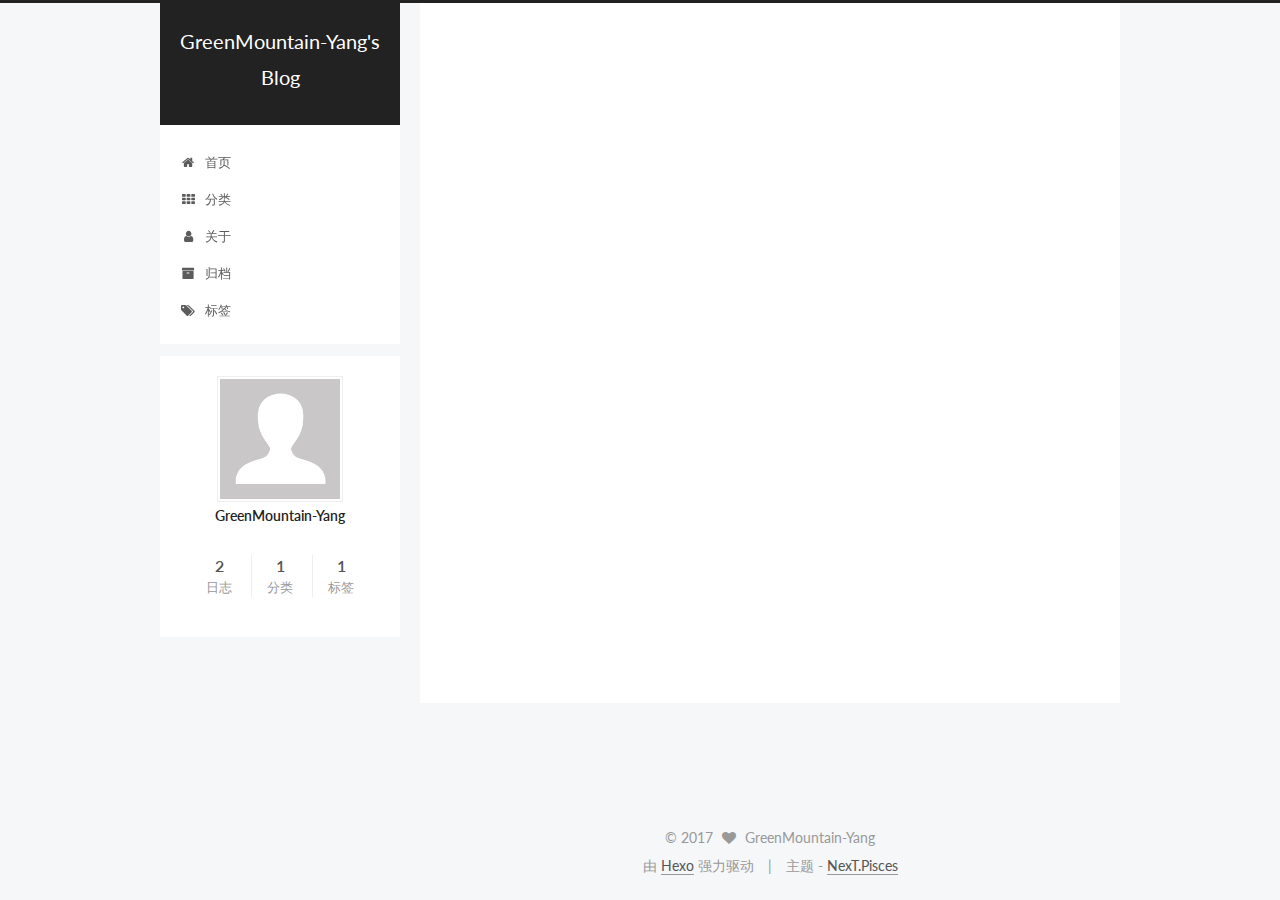
==== index.html @ 3c1c7b0b "Site updated: 2017-04-23 12:51:32" ====
<!doctype html>



  


<html class="theme-next pisces use-motion" lang="zh-Hans">
<head>
  <meta charset="UTF-8"/>
<meta http-equiv="X-UA-Compatible" content="IE=edge" />
<meta name="viewport" content="width=device-width, initial-scale=1, maximum-scale=1"/>






<meta http-equiv="Cache-Control" content="no-transform" />
<meta http-equiv="Cache-Control" content="no-siteapp" />















  
  
  <link href="/lib/fancybox/source/jquery.fancybox.css?v=2.1.5" rel="stylesheet" type="text/css" />




  
  
  
  

  
    
    
  

  
    
      
    

    
  

  

  

  

  
    
    
    <link href="//fonts.googleapis.com/css?family=Lato:300,300italic,400,400italic,700,700italic|Roboto Slab:300,300italic,400,400italic,700,700italic&subset=latin,latin-ext" rel="stylesheet" type="text/css">
  






<link href="/lib/font-awesome/css/font-awesome.min.css?v=4.6.2" rel="stylesheet" type="text/css" />

<link href="/css/main.css?v=5.1.1" rel="stylesheet" type="text/css" />


  <meta name="keywords" content="Hexo, NexT" />








  <link rel="shortcut icon" type="image/x-icon" href="/favicon.ico?v=5.1.1" />






<meta property="og:type" content="website">
<meta property="og:title" content="GreenMountain-Yang's Blog">
<meta property="og:url" content="http://yoursite.com/index.html">
<meta property="og:site_name" content="GreenMountain-Yang's Blog">
<meta name="twitter:card" content="summary">
<meta name="twitter:title" content="GreenMountain-Yang's Blog">



<script type="text/javascript" id="hexo.configurations">
  var NexT = window.NexT || {};
  var CONFIG = {
    root: '/',
    scheme: 'Pisces',
    sidebar: {"position":"left","display":"post","offset":12,"offset_float":0,"b2t":false,"scrollpercent":false},
    fancybox: true,
    motion: true,
    duoshuo: {
      userId: '0',
      author: '博主'
    },
    algolia: {
      applicationID: '',
      apiKey: '',
      indexName: '',
      hits: {"per_page":10},
      labels: {"input_placeholder":"Search for Posts","hits_empty":"We didn't find any results for the search: ${query}","hits_stats":"${hits} results found in ${time} ms"}
    }
  };
</script>



  <link rel="canonical" href="http://yoursite.com/"/>





  <title>GreenMountain-Yang's Blog</title>
</head>

<body itemscope itemtype="http://schema.org/WebPage" lang="zh-Hans">

  














  
  
    
  

  <div class="container sidebar-position-left 
   page-home 
 ">
    <div class="headband"></div>

    <header id="header" class="header" itemscope itemtype="http://schema.org/WPHeader">
      <div class="header-inner"><div class="site-brand-wrapper">
  <div class="site-meta ">
    

    <div class="custom-logo-site-title">
      <a href="/"  class="brand" rel="start">
        <span class="logo-line-before"><i></i></span>
        <span class="site-title">GreenMountain-Yang's Blog</span>
        <span class="logo-line-after"><i></i></span>
      </a>
    </div>
      
        <p class="site-subtitle"></p>
      
  </div>

  <div class="site-nav-toggle">
    <button>
      <span class="btn-bar"></span>
      <span class="btn-bar"></span>
      <span class="btn-bar"></span>
    </button>
  </div>
</div>

<nav class="site-nav">
  

  
    <ul id="menu" class="menu">
      
        
        <li class="menu-item menu-item-home">
          <a href="/" rel="section">
            
              <i class="menu-item-icon fa fa-fw fa-home"></i> <br />
            
            首页
          </a>
        </li>
      
        
        <li class="menu-item menu-item-categories">
          <a href="/categories" rel="section">
            
              <i class="menu-item-icon fa fa-fw fa-th"></i> <br />
            
            分类
          </a>
        </li>
      
        
        <li class="menu-item menu-item-about">
          <a href="/about" rel="section">
            
              <i class="menu-item-icon fa fa-fw fa-user"></i> <br />
            
            关于
          </a>
        </li>
      
        
        <li class="menu-item menu-item-archives">
          <a href="/archives" rel="section">
            
              <i class="menu-item-icon fa fa-fw fa-archive"></i> <br />
            
            归档
          </a>
        </li>
      
        
        <li class="menu-item menu-item-tags">
          <a href="/tags" rel="section">
            
              <i class="menu-item-icon fa fa-fw fa-tags"></i> <br />
            
            标签
          </a>
        </li>
      

      
    </ul>
  

  
</nav>



 </div>
    </header>

    <main id="main" class="main">
      <div class="main-inner">
        <div class="content-wrap">
          <div id="content" class="content">
            
  <section id="posts" class="posts-expand">
    
      

  

  
  
  

  <article class="post post-type-normal " itemscope itemtype="http://schema.org/Article">
    <link itemprop="mainEntityOfPage" href="http://yoursite.com/2017/04/23/my-first-blog/">

    <span hidden itemprop="author" itemscope itemtype="http://schema.org/Person">
      <meta itemprop="name" content="GreenMountain-Yang">
      <meta itemprop="description" content="">
      <meta itemprop="image" content="/images/avatar.gif">
    </span>

    <span hidden itemprop="publisher" itemscope itemtype="http://schema.org/Organization">
      <meta itemprop="name" content="GreenMountain-Yang's Blog">
    </span>

    
      <header class="post-header">

        
        
          <h1 class="post-title" itemprop="name headline">
            
            
              
                
                <a class="post-title-link" href="/2017/04/23/my-first-blog/" itemprop="url">
                  my-first-blog
                </a>
              
            
          </h1>
        

        <div class="post-meta">
          <span class="post-time">
            
              <span class="post-meta-item-icon">
                <i class="fa fa-calendar-o"></i>
              </span>
              
                <span class="post-meta-item-text">发表于</span>
              
              <time title="创建于" itemprop="dateCreated datePublished" datetime="2017-04-23T00:58:09+08:00">
                2017-04-23
              </time>
            

            

            
          </span>

          
            <span class="post-category" >
            
              <span class="post-meta-divider">|</span>
            
              <span class="post-meta-item-icon">
                <i class="fa fa-folder-o"></i>
              </span>
              
                <span class="post-meta-item-text">分类于</span>
              
              
                <span itemprop="about" itemscope itemtype="http://schema.org/Thing">
                  <a href="/categories/Linux/" itemprop="url" rel="index">
                    <span itemprop="name">Linux</span>
                  </a>
                </span>

                
                
              
            </span>
          

          
            
          

          
          

          

          

          

        </div>
      </header>
    

    <div class="post-body" itemprop="articleBody">

      
      

      
        
          
            
          
        
      
    </div>

    <div>
      
    </div>

    <div>
      
    </div>

    <div>
      
    </div>

    <footer class="post-footer">
      

      

      

      
      
        <div class="post-eof"></div>
      
    </footer>
  </article>


    
      

  

  
  
  

  <article class="post post-type-normal " itemscope itemtype="http://schema.org/Article">
    <link itemprop="mainEntityOfPage" href="http://yoursite.com/2017/04/22/hello-world/">

    <span hidden itemprop="author" itemscope itemtype="http://schema.org/Person">
      <meta itemprop="name" content="GreenMountain-Yang">
      <meta itemprop="description" content="">
      <meta itemprop="image" content="/images/avatar.gif">
    </span>

    <span hidden itemprop="publisher" itemscope itemtype="http://schema.org/Organization">
      <meta itemprop="name" content="GreenMountain-Yang's Blog">
    </span>

    
      <header class="post-header">

        
        
          <h1 class="post-title" itemprop="name headline">
            
            
              
                
                <a class="post-title-link" href="/2017/04/22/hello-world/" itemprop="url">
                  Hello World
                </a>
              
            
          </h1>
        

        <div class="post-meta">
          <span class="post-time">
            
              <span class="post-meta-item-icon">
                <i class="fa fa-calendar-o"></i>
              </span>
              
                <span class="post-meta-item-text">发表于</span>
              
              <time title="创建于" itemprop="dateCreated datePublished" datetime="2017-04-22T22:45:39+08:00">
                2017-04-22
              </time>
            

            

            
          </span>

          

          
            
          

          
          

          

          

          

        </div>
      </header>
    

    <div class="post-body" itemprop="articleBody">

      
      

      
        
          <p>Welcome to <a href="https://hexo.io/">Hexo</a>! This is your very first post. Check <a href="https://hexo.io/docs/">documentation</a> for more info. If you get any problems when using Hexo, you can find the answer in <a href="https://hexo.io/docs/troubleshooting.html">troubleshooting</a> or you can ask me on <a href="https://github.com/hexojs/hexo/issues">GitHub</a>.</p>
          <!--noindex-->
          <div class="post-button text-center">
            <a class="btn" href="/2017/04/22/hello-world/#more" rel="contents">
              阅读全文 &raquo;
            </a>
          </div>
          <!--/noindex-->
        
      
    </div>

    <div>
      
    </div>

    <div>
      
    </div>

    <div>
      
    </div>

    <footer class="post-footer">
      

      

      

      
      
        <div class="post-eof"></div>
      
    </footer>
  </article>


    
  </section>

  


          </div>
          


          

        </div>
        
          
  
  <div class="sidebar-toggle">
    <div class="sidebar-toggle-line-wrap">
      <span class="sidebar-toggle-line sidebar-toggle-line-first"></span>
      <span class="sidebar-toggle-line sidebar-toggle-line-middle"></span>
      <span class="sidebar-toggle-line sidebar-toggle-line-last"></span>
    </div>
  </div>

  <aside id="sidebar" class="sidebar">
    <div class="sidebar-inner">

      

      

      <section class="site-overview sidebar-panel sidebar-panel-active">
        <div class="site-author motion-element" itemprop="author" itemscope itemtype="http://schema.org/Person">
          <img class="site-author-image" itemprop="image"
               src="/images/avatar.gif"
               alt="GreenMountain-Yang" />
          <p class="site-author-name" itemprop="name">GreenMountain-Yang</p>
           
              <p class="site-description motion-element" itemprop="description"></p>
          
        </div>
        <nav class="site-state motion-element">

          
            <div class="site-state-item site-state-posts">
              <a href="/archives">
                <span class="site-state-item-count">2</span>
                <span class="site-state-item-name">日志</span>
              </a>
            </div>
          

          
            
            
            <div class="site-state-item site-state-categories">
              <a href="/categories/index.html">
                <span class="site-state-item-count">1</span>
                <span class="site-state-item-name">分类</span>
              </a>
            </div>
          

          
            
            
            <div class="site-state-item site-state-tags">
              <a href="/tags/index.html">
                <span class="site-state-item-count">1</span>
                <span class="site-state-item-name">标签</span>
              </a>
            </div>
          

        </nav>

        

        <div class="links-of-author motion-element">
          
        </div>

        
        

        
        

        


      </section>

      

      

    </div>
  </aside>


        
      </div>
    </main>

    <footer id="footer" class="footer">
      <div class="footer-inner">
        <div class="copyright" >
  
  &copy; 
  <span itemprop="copyrightYear">2017</span>
  <span class="with-love">
    <i class="fa fa-heart"></i>
  </span>
  <span class="author" itemprop="copyrightHolder">GreenMountain-Yang</span>
</div>


<div class="powered-by">
  由 <a class="theme-link" href="https://hexo.io">Hexo</a> 强力驱动
</div>

<div class="theme-info">
  主题 -
  <a class="theme-link" href="https://github.com/iissnan/hexo-theme-next">
    NexT.Pisces
  </a>
</div>


        

        
      </div>
    </footer>

    
      <div class="back-to-top">
        <i class="fa fa-arrow-up"></i>
        
      </div>
    

  </div>

  

<script type="text/javascript">
  if (Object.prototype.toString.call(window.Promise) !== '[object Function]') {
    window.Promise = null;
  }
</script>









  












  
  <script type="text/javascript" src="/lib/jquery/index.js?v=2.1.3"></script>

  
  <script type="text/javascript" src="/lib/fastclick/lib/fastclick.min.js?v=1.0.6"></script>

  
  <script type="text/javascript" src="/lib/jquery_lazyload/jquery.lazyload.js?v=1.9.7"></script>

  
  <script type="text/javascript" src="/lib/velocity/velocity.min.js?v=1.2.1"></script>

  
  <script type="text/javascript" src="/lib/velocity/velocity.ui.min.js?v=1.2.1"></script>

  
  <script type="text/javascript" src="/lib/fancybox/source/jquery.fancybox.pack.js?v=2.1.5"></script>


  


  <script type="text/javascript" src="/js/src/utils.js?v=5.1.1"></script>

  <script type="text/javascript" src="/js/src/motion.js?v=5.1.1"></script>



  
  


  <script type="text/javascript" src="/js/src/affix.js?v=5.1.1"></script>

  <script type="text/javascript" src="/js/src/schemes/pisces.js?v=5.1.1"></script>



  

  


  <script type="text/javascript" src="/js/src/bootstrap.js?v=5.1.1"></script>



  


  




	





  





  





  






  





  

  

  

  

  

</body>
</html>
---- css/main.css ----
/* normalize.css v3.0.2 | MIT License | git.io/normalize */
html {
  font-family: sans-serif; /* 1 */
  -ms-text-size-adjust: 100%; /* 2 */
  -webkit-text-size-adjust: 100%; /* 2 */
}
body {
  margin: 0;
}
article,
aside,
details,
figcaption,
figure,
footer,
header,
hgroup,
main,
menu,
nav,
section,
summary {
  display: block;
}
audio,
canvas,
progress,
video {
  display: inline-block; /* 1 */
  vertical-align: baseline; /* 2 */
}
audio:not([controls]) {
  display: none;
  height: 0;
}
[hidden],
template {
  display: none;
}
a {
  background-color: transparent;
}
a:active,
a:hover {
  outline: 0;
}
abbr[title] {
  border-bottom: 1px dotted;
}
b,
strong {
  font-weight: bold;
}
dfn {
  font-style: italic;
}
h1 {
  font-size: 2em;
  margin: 0.67em 0;
}
mark {
  background: #ff0;
  color: #000;
}
small {
  font-size: 80%;
}
sub,
sup {
  font-size: 75%;
  line-height: 0;
  position: relative;
  vertical-align: baseline;
}
sup {
  top: -0.5em;
}
sub {
  bottom: -0.25em;
}
img {
  border: 0;
}
svg:not(:root) {
  overflow: hidden;
}
figure {
  margin: 1em 40px;
}
hr {
  -moz-box-sizing: content-box;
  box-sizing: content-box;
  height: 0;
}
pre {
  overflow: auto;
}
code,
kbd,
pre,
samp {
  font-family: monospace, monospace;
  font-size: 1em;
}
button,
input,
optgroup,
select,
textarea {
  color: inherit; /* 1 */
  font: inherit; /* 2 */
  margin: 0; /* 3 */
}
button {
  overflow: visible;
}
button,
select {
  text-transform: none;
}
button,
html input[type="button"],
input[type="reset"],
input[type="submit"] {
  -webkit-appearance: button; /* 2 */
  cursor: pointer; /* 3 */
}
button[disabled],
html input[disabled] {
  cursor: default;
}
button::-moz-focus-inner,
input::-moz-focus-inner {
  border: 0;
  padding: 0;
}
input {
  line-height: normal;
}
input[type="checkbox"],
input[type="radio"] {
  box-sizing: border-box; /* 1 */
  padding: 0; /* 2 */
}
input[type="number"]::-webkit-inner-spin-button,
input[type="number"]::-webkit-outer-spin-button {
  height: auto;
}
input[type="search"] {
  -webkit-appearance: textfield; /* 1 */
  -moz-box-sizing: content-box;
  -webkit-box-sizing: content-box; /* 2 */
  box-sizing: content-box;
}
input[type="search"]::-webkit-search-cancel-button,
input[type="search"]::-webkit-search-decoration {
  -webkit-appearance: none;
}
fieldset {
  border: 1px solid #c0c0c0;
  margin: 0 2px;
  padding: 0.35em 0.625em 0.75em;
}
legend {
  border: 0; /* 1 */
  padding: 0; /* 2 */
}
textarea {
  overflow: auto;
}
optgroup {
  font-weight: bold;
}
table {
  border-collapse: collapse;
  border-spacing: 0;
}
td,
th {
  padding: 0;
}
::selection {
  background: #262a30;
  color: #fff;
}
body {
  position: relative;
  font-family: 'Lato', "PingFang SC", "Microsoft YaHei", sans-serif;
  font-size: 14px;
  line-height: 2;
  color: #555;
  background: #f5f7f9;
}
@media (max-width: 767px) {
  body {
    padding-right: 0 !important;
  }
}
@media (min-width: 768px) and (max-width: 991px) {
  body {
    padding-right: 0 !important;
  }
}
@media (min-width: 1600px) {
  body {
    font-size: 16px;
  }
}
h1,
h2,
h3,
h4,
h5,
h6 {
  margin: 0;
  padding: 0;
  font-weight: bold;
  line-height: 1.5;
  font-family: 'Roboto Slab', 'Lato', "PingFang SC", "Microsoft YaHei", sans-serif;
}
h2,
h3,
h4,
h5,
h6 {
  margin: 20px 0 15px;
}
h1 {
  font-size: 22px;
}
@media (max-width: 767px) {
  h1 {
    font-size: 18px;
  }
}
h2 {
  font-size: 20px;
}
@media (max-width: 767px) {
  h2 {
    font-size: 16px;
  }
}
h3 {
  font-size: 18px;
}
@media (max-width: 767px) {
  h3 {
    font-size: 14px;
  }
}
h4 {
  font-size: 16px;
}
@media (max-width: 767px) {
  h4 {
    font-size: 12px;
  }
}
h5 {
  font-size: 14px;
}
@media (max-width: 767px) {
  h5 {
    font-size: 10px;
  }
}
h6 {
  font-size: 12px;
}
@media (max-width: 767px) {
  h6 {
    font-size: 8px;
  }
}
p {
  margin: 0 0 25px 0;
}
a {
  color: #555;
  text-decoration: none;
  border-bottom: 1px solid #999;
  word-wrap: break-word;
}
a:hover {
  color: #222;
  border-bottom-color: #222;
}
blockquote {
  margin: 0;
  padding: 0;
}
img {
  display: block;
  margin: auto;
  max-width: 100%;
  height: auto;
}
hr {
  margin: 40px 0;
  height: 3px;
  border: none;
  background-color: #ddd;
  background-image: repeating-linear-gradient(-45deg, #fff, #fff 4px, transparent 4px, transparent 8px);
}
blockquote {
  padding: 0 15px;
  color: #666;
  border-left: 4px solid #ddd;
}
blockquote cite::before {
  content: "-";
  padding: 0 5px;
}
dt {
  font-weight: 700;
}
dd {
  margin: 0;
  padding: 0;
}
.text-left {
  text-align: left;
}
.text-center {
  text-align: center;
}
.text-right {
  text-align: right;
}
.text-justify {
  text-align: justify;
}
.text-nowrap {
  white-space: nowrap;
}
.text-lowercase {
  text-transform: lowercase;
}
.text-uppercase {
  text-transform: uppercase;
}
.text-capitalize {
  text-transform: capitalize;
}
.center-block {
  display: block;
  margin-left: auto;
  margin-right: auto;
}
.clearfix:before,
.clearfix:after {
  content: " ";
  display: table;
}
.clearfix:after {
  clear: both;
}
.pullquote {
  width: 45%;
}
.pullquote.left {
  float: left;
  margin-left: 5px;
  margin-right: 10px;
}
.pullquote.right {
  float: right;
  margin-left: 10px;
  margin-right: 5px;
}
.affix.affix.affix {
  position: fixed;
}
.translation {
  margin-top: -20px;
  font-size: 14px;
  color: #999;
}
.scrollbar-measure {
  width: 100px;
  height: 100px;
  overflow: scroll;
  position: absolute;
  top: -9999px;
}
.use-motion .motion-element {
  opacity: 0;
}
table {
  margin: 20px 0;
  width: 100%;
  border-collapse: collapse;
  border-spacing: 0;
  border: 1px solid #ddd;
  font-size: 14px;
  table-layout: fixed;
  word-wrap: break-all;
}
table>tbody>tr:nth-of-type(odd) {
  background-color: #f9f9f9;
}
table>tbody>tr:hover {
  background-color: #f5f5f5;
}
caption,
th,
td {
  padding: 8px;
  text-align: left;
  vertical-align: middle;
  font-weight: normal;
}
th,
td {
  border-bottom: 3px solid #ddd;
  border-right: 1px solid #eee;
}
th {
  padding-bottom: 10px;
  font-weight: 700;
}
td {
  border-bottom-width: 1px;
}
html,
body {
  height: 100%;
}
.container {
  position: relative;
  min-height: 100%;
}
.header-inner {
  margin: 0 auto;
  padding: 100px 0 70px;
  width: 700px;
}
@media (min-width: 1600px) {
  .container .header-inner {
    width: 900px;
  }
}
.main {
  padding-bottom: 150px;
}
.main-inner {
  margin: 0 auto;
  width: 700px;
}
@media (min-width: 1600px) {
  .container .main-inner {
    width: 900px;
  }
}
.footer {
  position: absolute;
  left: 0;
  bottom: 0;
  width: 100%;
  min-height: 50px;
}
.footer-inner {
  box-sizing: border-box;
  margin: 20px auto;
  width: 700px;
}
@media (min-width: 1600px) {
  .container .footer-inner {
    width: 900px;
  }
}
pre,
.highlight {
  overflow: auto;
  margin: 20px 0;
  padding: 0;
  font-size: 13px;
  color: #4d4d4c;
  background: #f7f7f7;
  line-height: 1.6;
}
pre,
code {
  font-family: consolas, Menlo, "PingFang SC", "Microsoft YaHei", monospace;
}
code {
  padding: 2px 4px;
  word-wrap: break-word;
  color: #555;
  background: #eee;
  border-radius: 3px;
  font-size: 13px;
}
pre code {
  padding: 0;
  color: #4d4d4c;
  background: none;
  text-shadow: none;
}
.highlight {
  border-radius: 1px;
}
.highlight pre {
  border: none;
  margin: 0;
  padding: 10px 0;
}
.highlight table {
  margin: 0;
  width: auto;
  border: none;
}
.highlight td {
  border: none;
  padding: 0;
}
.highlight figcaption {
  font-size: 1em;
  color: #4d4d4c;
  line-height: 1em;
  margin-bottom: 1em;
}
.highlight figcaption:before,
.highlight figcaption:after {
  content: " ";
  display: table;
}
.highlight figcaption:after {
  clear: both;
}
.highlight figcaption a {
  float: right;
  color: #4d4d4c;
}
.highlight figcaption a:hover {
  border-bottom-color: #4d4d4c;
}
.highlight .gutter pre {
  padding-left: 10px;
  padding-right: 10px;
  color: #869194;
  text-align: right;
  background-color: #eff2f3;
}
.highlight .code pre {
  width: 100%;
  padding-left: 10px;
  padding-right: 10px;
  background-color: #f7f7f7;
}
.highlight .line {
  height: 20px;
}
.gutter {
  -webkit-user-select: none;
  -moz-user-select: none;
  -ms-user-select: none;
  user-select: none;
}
.gist table {
  width: auto;
}
.gist table td {
  border: none;
}
pre .deletion {
  background: #fdd;
}
pre .addition {
  background: #dfd;
}
pre .meta {
  color: #8959a8;
}
pre .comment {
  color: #8e908c;
}
pre .variable,
pre .attribute,
pre .tag,
pre .regexp,
pre .ruby .constant,
pre .xml .tag .title,
pre .xml .pi,
pre .xml .doctype,
pre .html .doctype,
pre .css .id,
pre .css .class,
pre .css .pseudo {
  color: #c82829;
}
pre .number,
pre .preprocessor,
pre .built_in,
pre .literal,
pre .params,
pre .constant,
pre .command {
  color: #f5871f;
}
pre .ruby .class .title,
pre .css .rules .attribute,
pre .string,
pre .value,
pre .inheritance,
pre .header,
pre .ruby .symbol,
pre .xml .cdata,
pre .special,
pre .number,
pre .formula {
  color: #718c00;
}
pre .title,
pre .css .hexcolor {
  color: #3e999f;
}
pre .function,
pre .python .decorator,
pre .python .title,
pre .ruby .function .title,
pre .ruby .title .keyword,
pre .perl .sub,
pre .javascript .title,
pre .coffeescript .title {
  color: #4271ae;
}
pre .keyword,
pre .javascript .function {
  color: #8959a8;
}
.full-image.full-image.full-image {
  border: none;
  max-width: 100%;
  width: auto;
  margin: 20px auto;
}
@media (min-width: 992px) {
  .full-image.full-image.full-image {
    max-width: none;
    width: 118%;
    margin: 0 -9%;
  }
}
.blockquote-center,
.page-home .post-type-quote blockquote,
.page-post-detail .post-type-quote blockquote {
  position: relative;
  margin: 40px 0;
  padding: 0;
  border-left: none;
  text-align: center;
}
.blockquote-center::before,
.page-home .post-type-quote blockquote::before,
.page-post-detail .post-type-quote blockquote::before,
.blockquote-center::after,
.page-home .post-type-quote blockquote::after,
.page-post-detail .post-type-quote blockquote::after {
  position: absolute;
  content: ' ';
  display: block;
  width: 100%;
  height: 24px;
  opacity: 0.2;
  background-repeat: no-repeat;
  background-position: 0 -6px;
  background-size: 22px 22px;
}
.blockquote-center::before,
.page-home .post-type-quote blockquote::before,
.page-post-detail .post-type-quote blockquote::before {
  top: -20px;
  background-image: url("../images/quote-l.svg");
  border-top: 1px solid #ccc;
}
.blockquote-center::after,
.page-home .post-type-quote blockquote::after,
.page-post-detail .post-type-quote blockquote::after {
  bottom: -20px;
  background-image: url("../images/quote-r.svg");
  border-bottom: 1px solid #ccc;
  background-position: 100% 8px;
}
.blockquote-center p,
.page-home .post-type-quote blockquote p,
.page-post-detail .post-type-quote blockquote p,
.blockquote-center div,
.page-home .post-type-quote blockquote div,
.page-post-detail .post-type-quote blockquote div {
  text-align: center;
}
.post .post-body .group-picture img {
  box-sizing: border-box;
  padding: 0 3px;
  border: none;
}
.post .group-picture-row {
  overflow: hidden;
  margin-top: 6px;
}
.post .group-picture-row:first-child {
  margin-top: 0;
}
.post .group-picture-column {
  float: left;
}
.page-post-detail .post-body .group-picture-column {
  float: none;
  margin-top: 10px;
  width: auto !important;
}
.page-post-detail .post-body .group-picture-column img {
  margin: 0 auto;
}
.page-archive .group-picture-container {
  overflow: hidden;
}
.page-archive .group-picture-row {
  float: left;
}
.page-archive .group-picture-row:first-child {
  margin-top: 6px;
}
.page-archive .group-picture-column {
  max-width: 150px;
  max-height: 150px;
}
.note {
  padding: 20px;
  margin: 20px 0;
  border: 1px solid #eee;
  border-left-width: 5px;
  border-radius: 3px;
}
.note h2,
.note h3,
.note h4,
.note h5,
.note h6 {
  margin-top: 0;
  margin-bottom: 5px;
}
.note p:last-child {
  margin-bottom: 0;
}
.note code {
  border-radius: 3px;
}
.note+.note {
  margin-top: -5px;
}
.default {
  border-left-color: #777;
}
.default h2,
.default h3,
.default h4,
.default h5,
.default h6 {
  color: #777;
}
.primary {
  border-left-color: #428bca;
}
.primary h2,
.primary h3,
.primary h4,
.primary h5,
.primary h6 {
  color: #428bca;
}
.success {
  border-left-color: #5cb85c;
}
.success h2,
.success h3,
.success h4,
.success h5,
.success h6 {
  color: #5cb85c;
}
.danger {
  border-left-color: #d9534f;
}
.danger h2,
.danger h3,
.danger h4,
.danger h5,
.danger h6 {
  color: #d9534f;
}
.warning {
  border-left-color: #f0ad4e;
}
.warning h2,
.warning h3,
.warning h4,
.warning h5,
.warning h6 {
  color: #f0ad4e;
}
.info {
  border-left-color: #5bc0de;
}
.info h2,
.info h3,
.info h4,
.info h5,
.info h6 {
  color: #5bc0de;
}
.btn {
  display: inline-block;
  padding: 0 20px;
  font-size: 14px;
  color: #fff;
  background: #222;
  border: 2px solid #555;
  text-decoration: none;
  border-radius: 0;
  transition-property: background-color;
  transition-duration: 0.2s;
  transition-timing-function: ease-in-out;
  transition-delay: 0s;
}
.btn:hover,
.post-button .btn:hover {
  border-color: #222;
  color: #fff;
  background: #222;
}
.btn-bar {
  display: block;
  width: 22px;
  height: 2px;
  background: #555;
  border-radius: 1px;
}
.btn-bar+.btn-bar {
  margin-top: 4px;
}
.pagination {
  margin: 120px 0 40px;
  text-align: center;
  border-top: 1px solid #eee;
}
.page-number-basic,
.pagination .prev,
.pagination .next,
.pagination .page-number,
.pagination .space {
  display: inline-block;
  position: relative;
  top: -1px;
  margin: 0 10px;
  padding: 0 10px;
  line-height: 30px;
}
@media (max-width: 767px) {
  .page-number-basic,
  .pagination .prev,
  .pagination .next,
  .pagination .page-number,
  .pagination .space {
    margin: 0 5px;
  }
}
.pagination .prev,
.pagination .next,
.pagination .page-number {
  border-bottom: 0;
  border-top: 1px solid #eee;
  transition-property: border-color;
  transition-duration: 0.2s;
  transition-timing-function: ease-in-out;
  transition-delay: 0s;
}
.pagination .prev:hover,
.pagination .next:hover,
.pagination .page-number:hover {
  border-top-color: #222;
}
.pagination .space {
  padding: 0;
  margin: 0;
}
.pagination .prev {
  margin-left: 0;
}
.pagination .next {
  margin-right: 0;
}
.pagination .page-number.current {
  color: #fff;
  background: #ccc;
  border-top-color: #ccc;
}
@media (max-width: 767px) {
  .pagination {
    border-top: none;
  }
  .pagination .prev,
  .pagination .next,
  .pagination .page-number {
    margin-bottom: 10px;
    border-top: 0;
    border-bottom: 1px solid #eee;
  }
  .pagination .prev:hover,
  .pagination .next:hover,
  .pagination .page-number:hover {
    border-bottom-color: #222;
  }
}
.comments {
  margin: 60px 20px 0;
}
.tag-cloud {
  text-align: center;
}
.tag-cloud a {
  display: inline-block;
  margin: 10px;
}
.back-to-top {
  box-sizing: border-box;
  position: fixed;
  bottom: -100px;
  right: 30px;
  z-index: 1050;
  padding: 0 6px;
  width: 24px;
  background: #222;
  font-size: 12px;
  opacity: 0.6;
  color: #fff;
  cursor: pointer;
  text-align: center;
  -webkit-transform: translateZ(0);
  transition-property: bottom;
  transition-duration: 0.2s;
  transition-timing-function: ease-in-out;
  transition-delay: 0s;
}
@media (max-width: 767px) {
  .back-to-top {
    display: none;
  }
}
@media (min-width: 768px) and (max-width: 991px) {
  .back-to-top {
    display: none;
  }
}
.back-to-top.back-to-top-on {
  bottom: 30px;
}
.header {
  background: transparent;
}
.header-inner {
  position: relative;
}
.headband {
  height: 3px;
  background: #222;
}
.site-meta {
  margin: 0;
  text-align: center;
}
@media (max-width: 767px) {
  .site-meta {
    text-align: center;
  }
}
.brand {
  position: relative;
  display: inline-block;
  padding: 0 40px;
  color: #fff;
  background: #222;
  border-bottom: none;
}
.brand:hover {
  color: #fff;
}
.logo {
  display: inline-block;
  margin-right: 5px;
  line-height: 36px;
  vertical-align: top;
}
.site-title {
  display: inline-block;
  vertical-align: top;
  line-height: 36px;
  font-size: 20px;
  font-weight: normal;
  font-family: 'Lato', "PingFang SC", "Microsoft YaHei", sans-serif;
}
.site-subtitle {
  margin-top: 10px;
  font-size: 13px;
  color: #ddd;
}
.use-motion .brand {
  opacity: 0;
}
.use-motion .logo,
.use-motion .site-title,
.use-motion .site-subtitle {
  opacity: 0;
  position: relative;
  top: -10px;
}
.site-nav-toggle {
  display: none;
  position: absolute;
  top: 10px;
  left: 10px;
}
@media (max-width: 767px) {
  .site-nav-toggle {
    display: block;
  }
}
.site-nav-toggle button {
  margin-top: 2px;
  padding: 9px 10px;
  background: transparent;
  border: none;
}
@media (max-width: 767px) {
  .site-nav {
    display: none;
    margin: 0 -10px;
    padding: 0 10px;
    clear: both;
    border-top: 1px solid #ddd;
  }
}
@media (min-width: 768px) and (max-width: 991px) {
  .site-nav {
    display: block !important;
  }
}
@media (min-width: 992px) {
  .site-nav {
    display: block !important;
  }
}
.menu {
  margin-top: 20px;
  padding-left: 0;
  text-align: center;
}
.menu .menu-item {
  display: inline-block;
  margin: 0 10px;
  list-style: none;
}
@media screen and (max-width: 767px) {
  .menu .menu-item {
    margin-top: 10px;
  }
}
.menu .menu-item a {
  display: block;
  font-size: 13px;
  line-height: inherit;
  border-bottom: 1px solid transparent;
  transition-property: border-color;
  transition-duration: 0.2s;
  transition-timing-function: ease-in-out;
  transition-delay: 0s;
}
.menu .menu-item a:hover,
.menu-item-active a {
  border-bottom-color: #222;
}
.menu .menu-item .fa {
  margin-right: 5px;
}
.use-motion .menu-item {
  opacity: 0;
}
.post-body {
  font-family: 'Lato', "PingFang SC", "Microsoft YaHei", sans-serif;
}
@media (max-width: 767px) {
  .post-body {
    word-break: break-word;
  }
}
.post-body .fancybox img {
  display: block !important;
  margin: 0 auto;
  cursor: pointer;
  cursor: zoom-in;
  cursor: -webkit-zoom-in;
}
.post-body .image-caption,
.post-body .figure .caption {
  margin: 10px auto 15px;
  text-align: center;
  font-size: 14px;
  color: #999;
  font-weight: bold;
  line-height: 1;
}
.post-sticky-flag {
  display: inline-block;
  font-size: 16px;
  -ms-transform: rotate(30deg);
  -webkit-transform: rotate(30deg);
  -moz-transform: rotate(30deg);
  -ms-transform: rotate(30deg);
  -o-transform: rotate(30deg);
  transform: rotate(30deg);
}
.posts-expand {
  padding-top: 40px;
}
@media (max-width: 767px) {
  .posts-expand {
    margin: 0 20px;
  }
  .post-body pre {
    padding: 10px;
  }
  .post-body pre .gutter pre {
    padding-right: 10px;
  }
  .post-body .highlight {
    margin-left: 0px;
    margin-right: 0px;
    padding: 0;
  }
  .post-body .highlight .gutter pre {
    padding-right: 10px;
  }
}
@media (min-width: 992px) {
  .posts-expand .post-body {
    text-align: justify;
  }
}
.posts-expand .post-body h2,
.posts-expand .post-body h3,
.posts-expand .post-body h4,
.posts-expand .post-body h5,
.posts-expand .post-body h6 {
  padding-top: 10px;
}
.posts-expand .post-body h2 .header-anchor,
.posts-expand .post-body h3 .header-anchor,
.posts-expand .post-body h4 .header-anchor,
.posts-expand .post-body h5 .header-anchor,
.posts-expand .post-body h6 .header-anchor {
  float: right;
  margin-left: 10px;
  color: #ccc;
  border-bottom-style: none;
  visibility: hidden;
}
.posts-expand .post-body h2 .header-anchor:hover,
.posts-expand .post-body h3 .header-anchor:hover,
.posts-expand .post-body h4 .header-anchor:hover,
.posts-expand .post-body h5 .header-anchor:hover,
.posts-expand .post-body h6 .header-anchor:hover {
  color: inherit;
}
.posts-expand .post-body h2:hover .header-anchor,
.posts-expand .post-body h3:hover .header-anchor,
.posts-expand .post-body h4:hover .header-anchor,
.posts-expand .post-body h5:hover .header-anchor,
.posts-expand .post-body h6:hover .header-anchor {
  visibility: visible;
}
.posts-expand .post-body ul li {
  list-style: circle;
}
.posts-expand .post-body img {
  box-sizing: border-box;
  margin: auto;
  padding: 3px;
  border: 1px solid #ddd;
}
.posts-expand .fancybox img {
  margin: 0 auto;
}
@media (max-width: 767px) {
  .posts-collapse {
    margin: 0 20px;
  }
  .posts-collapse .post-title,
  .posts-collapse .post-meta {
    display: block;
    width: auto;
    text-align: left;
  }
}
.posts-collapse {
  position: relative;
  z-index: 1010;
  margin-left: 55px;
}
.posts-collapse::after {
  content: " ";
  position: absolute;
  top: 20px;
  left: 0;
  margin-left: -2px;
  width: 4px;
  height: 100%;
  background: #f5f5f5;
  z-index: -1;
}
@media (max-width: 767px) {
  .posts-collapse {
    margin: 0 20px;
  }
}
.posts-collapse .collection-title {
  position: relative;
  margin: 60px 0;
}
.posts-collapse .collection-title h2 {
  margin-left: 20px;
}
.posts-collapse .collection-title small {
  color: #bbb;
}
.posts-collapse .collection-title::before {
  content: " ";
  position: absolute;
  left: 0;
  top: 50%;
  margin-left: -4px;
  margin-top: -4px;
  width: 8px;
  height: 8px;
  background: #bbb;
  border-radius: 50%;
}
.posts-collapse .post {
  margin: 30px 0;
}
.posts-collapse .post-header {
  position: relative;
  transition-duration: 0.2s;
  transition-timing-function: ease-in-out;
  transition-delay: 0s;
  transition-property: border;
  border-bottom: 1px dashed #ccc;
}
.posts-collapse .post-header::before {
  content: " ";
  position: absolute;
  left: 0;
  top: 12px;
  width: 6px;
  height: 6px;
  margin-left: -4px;
  background: #bbb;
  border-radius: 50%;
  border: 1px solid #fff;
  transition-duration: 0.2s;
  transition-timing-function: ease-in-out;
  transition-delay: 0s;
  transition-property: background;
}
.posts-collapse .post-header:hover {
  border-bottom-color: #666;
}
.posts-collapse .post-header:hover::before {
  background: #222;
}
.posts-collapse .post-meta {
  position: absolute;
  font-size: 12px;
  left: 20px;
  top: 5px;
}
.posts-collapse .post-comments-count {
  display: none;
}
.posts-collapse .post-title {
  margin-left: 60px;
  font-size: 16px;
  font-weight: normal;
  line-height: inherit;
}
.posts-collapse .post-title::after {
  margin-left: 3px;
  opacity: 0.6;
}
.posts-collapse .post-title a {
  color: #666;
  border-bottom: none;
}
.page-home .post-type-quote .post-header,
.page-post-detail .post-type-quote .post-header,
.page-home .post-type-quote .post-tags,
.page-post-detail .post-type-quote .post-tags {
  display: none;
}
.posts-expand .post-title {
  font-size: 26px;
  text-align: center;
  word-break: break-word;
  font-weight: 400;
}
@media (max-width: 767px) {
  .posts-expand .post-title {
    font-size: 22px;
  }
}
.posts-expand .post-title-link {
  display: inline-block;
  position: relative;
  color: #555;
  border-bottom: none;
  line-height: 1.2;
  vertical-align: top;
}
.posts-expand .post-title-link::before {
  content: "";
  position: absolute;
  width: 100%;
  height: 2px;
  bottom: 0;
  left: 0;
  background-color: #000;
  visibility: hidden;
  -webkit-transform: scaleX(0);
  -moz-transform: scaleX(0);
  -ms-transform: scaleX(0);
  -o-transform: scaleX(0);
  transform: scaleX(0);
  transition-duration: 0.2s;
  transition-timing-function: ease-in-out;
  transition-delay: 0s;
}
.posts-expand .post-title-link:hover::before {
  visibility: visible;
  -webkit-transform: scaleX(1);
  -moz-transform: scaleX(1);
  -ms-transform: scaleX(1);
  -o-transform: scaleX(1);
  transform: scaleX(1);
}
.posts-expand .post-title-link .fa {
  font-size: 16px;
}
.posts-expand .post-meta {
  margin: 3px 0 60px 0;
  color: #999;
  font-family: 'Lato', "PingFang SC", "Microsoft YaHei", sans-serif;
  font-size: 12px;
  text-align: center;
}
.posts-expand .post-meta .post-category-list {
  display: inline-block;
  margin: 0;
  padding: 3px;
}
.posts-expand .post-meta .post-category-list-link {
  color: #999;
}
.posts-expand .post-meta .post-description {
  font-size: 14px;
  margin-top: 2px;
}
.post-wordcount {
  display: inline-block;
}
.post-meta-divider {
  margin: 0 0.5em;
}
.post-meta-item-icon {
  margin-right: 3px;
}
@media (min-width: 768px) and (max-width: 991px) {
  .post-meta-item-icon {
    display: inline-block;
  }
}
@media (max-width: 767px) {
  .post-meta-item-icon {
    display: inline-block;
  }
}
@media (min-width: 768px) and (max-width: 991px) {
  .post-meta-item-text {
    display: none;
  }
}
@media (max-width: 767px) {
  .post-meta-item-text {
    display: none;
  }
}
@media (max-width: 767px) {
  .posts-expand .post-comments-count {
    display: none;
  }
}
.social-like {
  font-size: 14px;
  height: 20px;
  text-align: center;
  border-top: 1px solid #eee;
  padding-top: 9px;
  margin-top: 45px;
  display: flex;
  justify-content: center;
}
.vk_like {
  width: 85px;
  height: 21px;
  padding-top: 7px;
  align-self: center;
}
.fb_like {
  height: 30px;
  align-self: center;
}
.post-button {
  margin-top: 50px;
}
.post-button .btn {
  color: #555;
  font-size: 14px;
  background: #fff;
  border-radius: 2px;
  line-height: 2;
  margin: 0 4px 8px 4px;
}
.post-button .fa-fw {
  width: 1.285714285714286em;
  text-align: left;
}
.posts-expand .post-tags {
  margin-top: 40px;
  text-align: center;
}
.posts-expand .post-tags a {
  display: inline-block;
  margin-right: 10px;
  font-size: 13px;
}
.post-nav {
  display: table;
  margin-top: 15px;
  width: 100%;
  border-top: 1px solid #eee;
}
.post-nav-divider {
  display: table-cell;
  width: 10%;
}
.post-nav-item {
  display: table-cell;
  padding: 10px 0 0 0;
  width: 45%;
  vertical-align: top;
}
.post-nav-item a {
  position: relative;
  display: block;
  line-height: 25px;
  font-size: 14px;
  color: #555;
  border-bottom: none;
}
.post-nav-item a:hover {
  color: #222;
  border-bottom: none;
}
.post-nav-item a:active {
  top: 2px;
}
.post-nav-item .fa {
  position: absolute;
  top: 8px;
  left: 0;
  font-size: 12px;
}
.post-nav-next a {
  padding-left: 15px;
}
.post-nav-prev {
  text-align: right;
}
.post-nav-prev a {
  padding-right: 15px;
}
.post-nav-prev .fa {
  right: 0;
  left: auto;
}
.posts-expand .post-eof {
  display: block;
  margin: 80px auto 60px;
  width: 8%;
  height: 1px;
  background: #ccc;
  text-align: center;
}
.post:last-child .post-eof.post-eof.post-eof {
  display: none;
}
.post-gallery {
  display: table;
  table-layout: fixed;
  width: 100%;
  border-collapse: separate;
}
.post-gallery-row {
  display: table-row;
}
.post-gallery .post-gallery-img {
  display: table-cell;
  text-align: center;
  vertical-align: middle;
  border: none;
}
.post-gallery .post-gallery-img img {
  max-width: 100%;
  max-height: 100%;
  border: none;
}
.fancybox-close,
.fancybox-close:hover {
  border: none;
}
.sidebar {
  position: fixed;
  right: 0;
  top: 0;
  bottom: 0;
  width: 0;
  z-index: 1040;
  box-shadow: inset 0 2px 6px #000;
  background: #222;
  -webkit-transform: translateZ(0);
}
.sidebar a {
  color: #999;
  border-bottom-color: #555;
}
.sidebar a:hover {
  color: #eee;
}
@media (min-width: 768px) and (max-width: 991px) {
  .sidebar {
    display: none !important;
  }
}
@media (max-width: 767px) {
  .sidebar {
    display: none !important;
  }
}
.sidebar-inner {
  position: relative;
  padding: 20px 10px;
  color: #999;
  text-align: center;
}
.sidebar-toggle {
  position: fixed;
  right: 30px;
  bottom: 45px;
  width: 14px;
  height: 14px;
  padding: 5px;
  background: #222;
  line-height: 0;
  z-index: 1050;
  cursor: pointer;
  -webkit-transform: translateZ(0);
}
@media (min-width: 768px) and (max-width: 991px) {
  .sidebar-toggle {
    display: none;
  }
}
@media (max-width: 767px) {
  .sidebar-toggle {
    display: none;
  }
}
.sidebar-toggle-line {
  position: relative;
  display: inline-block;
  vertical-align: top;
  height: 2px;
  width: 100%;
  background: #fff;
  margin-top: 3px;
}
.sidebar-toggle-line:first-child {
  margin-top: 0;
}
.site-author-image {
  display: block;
  margin: 0 auto;
  padding: 2px;
  max-width: 120px;
  height: auto;
  border: 1px solid #eee;
}
.site-author-name {
  margin: 0;
  text-align: center;
  color: #222;
  font-weight: 600;
}
.site-description {
  margin-top: 0;
  text-align: center;
  font-size: 13px;
  color: #999;
}
.site-state {
  overflow: hidden;
  line-height: 1.4;
  white-space: nowrap;
  text-align: center;
}
.site-state-item {
  display: inline-block;
  padding: 0 15px;
  border-left: 1px solid #eee;
}
.site-state-item:first-child {
  border-left: none;
}
.site-state-item a {
  border-bottom: none;
}
.site-state-item-count {
  display: block;
  text-align: center;
  color: inherit;
  font-weight: 600;
  font-size: 16px;
}
.site-state-item-name {
  font-size: 13px;
  color: #999;
}
.feed-link {
  margin-top: 20px;
}
.feed-link a {
  display: inline-block;
  padding: 0 15px;
  color: #fc6423;
  border: 1px solid #fc6423;
  border-radius: 4px;
}
.feed-link a i {
  color: #fc6423;
  font-size: 14px;
}
.feed-link a:hover {
  color: #fff;
  background: #fc6423;
}
.feed-link a:hover i {
  color: #fff;
}
.links-of-author {
  margin-top: 20px;
}
.links-of-author a {
  display: inline-block;
  vertical-align: middle;
  margin-right: 10px;
  margin-bottom: 10px;
  border-bottom-color: #555;
  font-size: 13px;
}
.links-of-author a:before {
  display: inline-block;
  vertical-align: middle;
  margin-right: 3px;
  content: " ";
  width: 4px;
  height: 4px;
  border-radius: 50%;
  background: #ff58ff;
}
.links-of-blogroll {
  font-size: 13px;
}
.links-of-blogroll-title {
  margin-top: 20px;
  font-size: 14px;
  font-weight: 600;
}
.links-of-blogroll-list {
  margin: 0;
  padding: 0;
  list-style: none;
}
.links-of-blogroll-item {
  padding: 2px 10px;
}
.sidebar-nav {
  margin: 0 0 20px;
  padding-left: 0;
}
.sidebar-nav li {
  display: inline-block;
  cursor: pointer;
  border-bottom: 1px solid transparent;
  font-size: 14px;
  color: #555;
}
.sidebar-nav li:hover {
  color: #fc6423;
}
.page-post-detail .sidebar-nav-toc {
  padding: 0 5px;
}
.page-post-detail .sidebar-nav-overview {
  margin-left: 10px;
}
.sidebar-nav .sidebar-nav-active {
  color: #fc6423;
  border-bottom-color: #fc6423;
}
.sidebar-nav .sidebar-nav-active:hover {
  color: #fc6423;
}
.sidebar-panel {
  display: none;
}
.sidebar-panel-active {
  display: block;
}
.post-toc-empty {
  font-size: 14px;
  color: #666;
}
.post-toc-wrap {
  overflow: hidden;
}
.post-toc {
  overflow: auto;
}
.post-toc ol {
  margin: 0;
  padding: 0 2px 5px 10px;
  text-align: left;
  list-style: none;
  font-size: 14px;
}
.post-toc ol > ol {
  padding-left: 0;
}
.post-toc ol a {
  transition-duration: 0.2s;
  transition-timing-function: ease-in-out;
  transition-delay: 0s;
  transition-property: all;
  color: #666;
  border-bottom-color: #ccc;
}
.post-toc ol a:hover {
  color: #000;
  border-bottom-color: #000;
}
.post-toc .nav-item {
  overflow: hidden;
  text-overflow: ellipsis;
  white-space: nowrap;
  line-height: 1.8;
}
.post-toc .nav .nav-child {
  display: none;
}
.post-toc .nav .active > .nav-child {
  display: block;
}
.post-toc .nav .active-current > .nav-child {
  display: block;
}
.post-toc .nav .active-current > .nav-child > .nav-item {
  display: block;
}
.post-toc .nav .active > a {
  color: #fc6423;
  border-bottom-color: #fc6423;
}
.post-toc .nav .active-current > a {
  color: #fc6423;
}
.post-toc .nav .active-current > a:hover {
  color: #fc6423;
}
.footer {
  font-size: 14px;
  color: #999;
}
.footer img {
  border: none;
}
.footer-inner {
  text-align: center;
}
.with-love {
  display: inline-block;
  margin: 0 5px;
}
.powered-by,
.theme-info {
  display: inline-block;
}
.powered-by {
  margin-right: 10px;
}
.powered-by::after {
  content: "|";
  padding-left: 10px;
}
.cc-license {
  margin-top: 10px;
  text-align: center;
}
.cc-license .cc-opacity {
  opacity: 0.7;
  border-bottom: none;
}
.cc-license .cc-opacity:hover {
  opacity: 0.9;
}
.cc-license img {
  display: inline-block;
}
.theme-next #ds-thread #ds-reset {
  color: #555;
}
.theme-next #ds-thread #ds-reset .ds-replybox {
  margin-bottom: 30px;
}
.theme-next #ds-thread #ds-reset .ds-replybox .ds-avatar,
.theme-next #ds-reset .ds-avatar img {
  box-shadow: none;
}
.theme-next #ds-thread #ds-reset .ds-textarea-wrapper {
  border-color: #c7d4e1;
  background: none;
  border-top-right-radius: 3px;
  border-top-left-radius: 3px;
}
.theme-next #ds-thread #ds-reset .ds-textarea-wrapper textarea {
  height: 60px;
}
.theme-next #ds-reset .ds-rounded-top {
  border-radius: 0;
}
.theme-next #ds-thread #ds-reset .ds-post-toolbar {
  box-sizing: border-box;
  border: 1px solid #c7d4e1;
  background: #f6f8fa;
}
.theme-next #ds-thread #ds-reset .ds-post-options {
  height: 40px;
  border: none;
  background: none;
}
.theme-next #ds-thread #ds-reset .ds-toolbar-buttons {
  top: 11px;
}
.theme-next #ds-thread #ds-reset .ds-sync {
  top: 5px;
}
.theme-next #ds-thread #ds-reset .ds-post-button {
  top: 4px;
  right: 5px;
  width: 90px;
  height: 30px;
  border: 1px solid #c5ced7;
  border-radius: 3px;
  background-image: linear-gradient(#fbfbfc, #f5f7f9);
  color: #60676d;
}
.theme-next #ds-thread #ds-reset .ds-post-button:hover {
  background-position: 0 -30px;
  color: #60676d;
}
.theme-next #ds-thread #ds-reset .ds-comments-info {
  padding: 10px 0;
}
.theme-next #ds-thread #ds-reset .ds-sort {
  display: none;
}
.theme-next #ds-thread #ds-reset li.ds-tab a.ds-current {
  border: none;
  background: #f6f8fa;
  color: #60676d;
}
.theme-next #ds-thread #ds-reset li.ds-tab a.ds-current:hover {
  background-color: #e9f0f7;
  color: #60676d;
}
.theme-next #ds-thread #ds-reset li.ds-tab a {
  border-radius: 2px;
  padding: 5px;
}
.theme-next #ds-thread #ds-reset .ds-login-buttons p {
  color: #999;
  line-height: 36px;
}
.theme-next #ds-thread #ds-reset .ds-login-buttons .ds-service-list li {
  height: 28px;
}
.theme-next #ds-thread #ds-reset .ds-service-list a {
  background: none;
  padding: 5px;
  border: 1px solid;
  border-radius: 3px;
  text-align: center;
}
.theme-next #ds-thread #ds-reset .ds-service-list a:hover {
  color: #fff;
  background: #666;
}
.theme-next #ds-thread #ds-reset .ds-service-list .ds-weibo {
  color: #fc9b00;
  border-color: #fc9b00;
}
.theme-next #ds-thread #ds-reset .ds-service-list .ds-weibo:hover {
  background: #fc9b00;
}
.theme-next #ds-thread #ds-reset .ds-service-list .ds-qq {
  color: #60a3ec;
  border-color: #60a3ec;
}
.theme-next #ds-thread #ds-reset .ds-service-list .ds-qq:hover {
  background: #60a3ec;
}
.theme-next #ds-thread #ds-reset .ds-service-list .ds-renren {
  color: #2e7ac4;
  border-color: #2e7ac4;
}
.theme-next #ds-thread #ds-reset .ds-service-list .ds-renren:hover {
  background: #2e7ac4;
}
.theme-next #ds-thread #ds-reset .ds-service-list .ds-douban {
  color: #37994c;
  border-color: #37994c;
}
.theme-next #ds-thread #ds-reset .ds-service-list .ds-douban:hover {
  background: #37994c;
}
.theme-next #ds-thread #ds-reset .ds-service-list .ds-kaixin {
  color: #fef20d;
  border-color: #fef20d;
}
.theme-next #ds-thread #ds-reset .ds-service-list .ds-kaixin:hover {
  background: #fef20d;
}
.theme-next #ds-thread #ds-reset .ds-service-list .ds-netease {
  color: #f00;
  border-color: #f00;
}
.theme-next #ds-thread #ds-reset .ds-service-list .ds-netease:hover {
  background: #f00;
}
.theme-next #ds-thread #ds-reset .ds-service-list .ds-sohu {
  color: #ffcb05;
  border-color: #ffcb05;
}
.theme-next #ds-thread #ds-reset .ds-service-list .ds-sohu:hover {
  background: #ffcb05;
}
.theme-next #ds-thread #ds-reset .ds-service-list .ds-baidu {
  color: #2831e0;
  border-color: #2831e0;
}
.theme-next #ds-thread #ds-reset .ds-service-list .ds-baidu:hover {
  background: #2831e0;
}
.theme-next #ds-thread #ds-reset .ds-service-list .ds-google {
  color: #166bec;
  border-color: #166bec;
}
.theme-next #ds-thread #ds-reset .ds-service-list .ds-google:hover {
  background: #166bec;
}
.theme-next #ds-thread #ds-reset .ds-service-list .ds-weixin {
  color: #00ce0d;
  border-color: #00ce0d;
}
.theme-next #ds-thread #ds-reset .ds-service-list .ds-weixin:hover {
  background: #00ce0d;
}
.theme-next #ds-thread #ds-reset .ds-service-list .ds-more-services {
  border: none;
}
.theme-next #ds-thread #ds-reset .ds-service-list .ds-more-services:hover {
  background: none;
}
.theme-next #ds-reset .duoshuo-ua-admin {
  display: inline-block;
  color: #f00;
}
.theme-next #ds-reset .duoshuo-ua-platform,
.theme-next #ds-reset .duoshuo-ua-browser {
  color: #ccc;
}
.theme-next #ds-reset .duoshuo-ua-platform .fa,
.theme-next #ds-reset .duoshuo-ua-browser .fa {
  display: inline-block;
  margin-right: 3px;
}
.theme-next #ds-reset .duoshuo-ua-separator {
  display: inline-block;
  margin-left: 5px;
}
.theme-next .this_ua {
  background-color: #ccc !important;
  border-radius: 4px;
  padding: 0 5px !important;
  margin: 1px 1px !important;
  border: 1px solid #bbb !important;
  color: #fff;
  display: inline-block !important;
}
.theme-next .this_ua.admin {
  background-color: #d9534f !important;
  border-color: #d9534f !important;
}
.theme-next .this_ua.platform.iOS,
.theme-next .this_ua.platform.Mac,
.theme-next .this_ua.platform.Windows {
  background-color: #39b3d7 !important;
  border-color: #46b8da !important;
}
.theme-next .this_ua.platform.Linux {
  background-color: #3a3a3a !important;
  border-color: #1f1f1f !important;
}
.theme-next .this_ua.platform.Android {
  background-color: #00c47d !important;
  border-color: #01b171 !important;
}
.theme-next .this_ua.browser.Mobile,
.theme-next .this_ua.browser.Chrome {
  background-color: #5cb85c !important;
  border-color: #4cae4c !important;
}
.theme-next .this_ua.browser.Firefox {
  background-color: #f0ad4e !important;
  border-color: #eea236 !important;
}
.theme-next .this_ua.browser.Maxthon,
.theme-next .this_ua.browser.IE {
  background-color: #428bca !important;
  border-color: #357ebd !important;
}
.theme-next .this_ua.browser.baidu,
.theme-next .this_ua.browser.UCBrowser,
.theme-next .this_ua.browser.Opera {
  background-color: #d9534f !important;
  border-color: #d43f3a !important;
}
.theme-next .this_ua.browser.Android,
.theme-next .this_ua.browser.QQBrowser {
  background-color: #78ace9 !important;
  border-color: #4cae4c !important;
}
.cloud-tie-wrapper img {
  display: inline-block;
}
.cloud-tie-wrapper .total-txt {
  font-size: 1em !important;
}
.cloud-tie-join-count .join-count {
  color: #555 !important;
  font-size: inherit !important;
  margin: 0 !important;
}
.post-spread {
  margin-top: 20px;
  text-align: center;
}
.jiathis_style {
  display: inline-block;
}
.jiathis_style a {
  border: none;
}
.fa {
  font-family: FontAwesome !important;
}
.post-spread {
  margin-top: 20px;
  text-align: center;
}
.bdshare-slide-button-box a {
  border: none;
}
.bdsharebuttonbox {
  display: inline-block;
}
.bdsharebuttonbox a {
  border: none;
}
.local-search-pop-overlay {
  position: fixed;
  width: 100%;
  height: 100%;
  top: 0;
  left: 0;
  z-index: 2080;
  background-color: rgba(0,0,0,0.3);
}
.local-search-popup {
  display: none;
  position: fixed;
  top: 10%;
  left: 50%;
  margin-left: -350px;
  width: 700px;
  height: 80%;
  padding: 0;
  background: #fff;
  color: #333;
  z-index: 9999;
  border-radius: 5px;
}
@media (max-width: 767px) {
  .local-search-popup {
    padding: 0;
    top: 0;
    left: 0;
    margin: 0;
    width: 100%;
    height: 100%;
    border-radius: 0;
  }
}
.local-search-popup ul.search-result-list {
  padding: 0;
  margin: 0 5px;
}
.local-search-popup p.search-result {
  border-bottom: 1px dashed #ccc;
  padding: 5px 0;
}
.local-search-popup a.search-result-title {
  font-weight: bold;
  font-size: 16px;
}
.local-search-popup .search-keyword {
  border-bottom: 1px dashed #f00;
  font-weight: bold;
  color: #f00;
}
.local-search-popup .local-search-header {
  padding: 5px;
  height: 36px;
  background: #f5f5f5;
  border-top-left-radius: 5px;
  border-top-right-radius: 5px;
}
.local-search-popup #local-search-result {
  overflow: auto;
  position: relative;
  padding: 5px 25px;
  height: calc(100% - 55px);
}
.local-search-popup .local-search-input-wrapper {
  display: inline-block;
  width: calc(100% - 90px);
  height: 36px;
  line-height: 36px;
  padding: 0 5px;
}
.local-search-popup .local-search-input-wrapper input {
  padding: 8px 0;
  height: 20px;
  display: block;
  width: 100%;
  outline: none;
  border: none;
  background: transparent;
  vertical-align: middle;
}
.local-search-popup .search-icon,
.local-search-popup .popup-btn-close {
  display: inline-block;
  font-size: 18px;
  color: #999;
  height: 36px;
  width: 18px;
  padding-left: 10px;
  padding-right: 10px;
}
.local-search-popup .search-icon {
  float: left;
}
.local-search-popup .popup-btn-close {
  border-left: 1px solid #eee;
  float: right;
  cursor: pointer;
}
.local-search-popup #no-result {
  position: absolute;
  left: 50%;
  top: 50%;
  -webkit-transform: translate(-50%, -50%);
  -webkit-transform: translate(-50%, -50%);
  -moz-transform: translate(-50%, -50%);
  -ms-transform: translate(-50%, -50%);
  -o-transform: translate(-50%, -50%);
  transform: translate(-50%, -50%);
  color: #ccc;
}
@media (min-width: 768px) and (max-width: 991px) {
  .busuanzi-count {
    width: auto;
  }
}
@media (max-width: 767px) {
  .busuanzi-count {
    width: auto;
  }
}
.site-uv,
.site-pv,
.page-pv {
  display: inline-block;
}
.site-uv .busuanzi-value,
.site-pv .busuanzi-value,
.page-pv .busuanzi-value {
  margin: 0 5px;
}
.site-uv {
  margin-right: 10px;
}
.site-uv::after {
  content: "|";
  padding-left: 10px;
}
.use-motion .post {
  opacity: 0;
}
.page-archive .archive-page-counter {
  position: relative;
  top: 3px;
  left: 20px;
}
@media (max-width: 767px) {
  .page-archive .archive-page-counter {
    top: 5px;
  }
}
.page-archive .posts-collapse .archive-move-on {
  position: absolute;
  top: 11px;
  left: 0;
  margin-left: -6px;
  width: 10px;
  height: 10px;
  opacity: 0.5;
  background: #555;
  border: 1px solid #fff;
  border-radius: 50%;
}
.category-all-page .category-all-title {
  text-align: center;
}
.category-all-page .category-all {
  margin-top: 20px;
}
.category-all-page .category-list {
  margin: 0;
  padding: 0;
  list-style: none;
}
.category-all-page .category-list-item {
  margin: 5px 10px;
}
.category-all-page .category-list-count {
  color: #bbb;
}
.category-all-page .category-list-count:before {
  display: inline;
  content: " (";
}
.category-all-page .category-list-count:after {
  display: inline;
  content: ") ";
}
.category-all-page .category-list-child {
  padding-left: 10px;
}
#schedule ul#event-list {
  padding-left: 30px;
}
#schedule ul#event-list hr {
  margin: 20px 0 45px 0 !important;
  background: #222;
}
#schedule ul#event-list hr:after {
  display: inline-block;
  content: 'NOW';
  background: #222;
  color: #fff;
  font-weight: bold;
  text-align: right;
  padding: 0 5px;
}
#schedule ul#event-list li.event {
  margin: 20px 0px;
  background: #f9f9f9;
  padding-left: 10px;
  min-height: 40px;
}
#schedule ul#event-list li.event h2.event-summary {
  margin: 0;
  padding-bottom: 3px;
}
#schedule ul#event-list li.event h2.event-summary:before {
  display: inline-block;
  font-family: FontAwesome;
  font-size: 8px;
  content: '\f111';
  vertical-align: middle;
  margin-right: 25px;
  color: #bbb;
}
#schedule ul#event-list li.event span.event-relative-time {
  display: inline-block;
  font-size: 12px;
  font-weight: 400;
  padding-left: 12px;
  color: #bbb;
}
#schedule ul#event-list li.event span.event-details {
  display: block;
  color: #bbb;
  margin-left: 56px;
  padding-top: 3px;
  padding-bottom: 6px;
  text-indent: -24px;
  line-height: 18px;
}
#schedule ul#event-list li.event span.event-details:before {
  text-indent: 0;
  display: inline-block;
  width: 14px;
  font-family: FontAwesome;
  text-align: center;
  margin-right: 9px;
  color: #bbb;
}
#schedule ul#event-list li.event span.event-details.event-location:before {
  content: '\f041';
}
#schedule ul#event-list li.event span.event-details.event-duration:before {
  content: '\f017';
}
#schedule ul#event-list li.event-past {
  background: #fcfcfc;
}
#schedule ul#event-list li.event-past > * {
  opacity: 0.6;
}
#schedule ul#event-list li.event-past h2.event-summary {
  color: #bbb;
}
#schedule ul#event-list li.event-past h2.event-summary:before {
  color: #dfdfdf;
}
#schedule ul#event-list li.event-now {
  background: #222;
  color: #fff;
  padding: 15px 0 15px 10px;
}
#schedule ul#event-list li.event-now h2.event-summary:before {
  -webkit-transform: scale(1.2);
  -moz-transform: scale(1.2);
  -ms-transform: scale(1.2);
  -o-transform: scale(1.2);
  transform: scale(1.2);
  color: #fff;
  animation: dot-flash 1s alternate infinite ease-in-out;
}
#schedule ul#event-list li.event-now * {
  color: #fff !important;
}
@-moz-keyframes dot-flash {
  from {
    opacity: 1;
    -webkit-transform: scale(1.1);
    -moz-transform: scale(1.1);
    -ms-transform: scale(1.1);
    -o-transform: scale(1.1);
    transform: scale(1.1);
  }
  to {
    opacity: 0;
    -webkit-transform: scale(1);
    -moz-transform: scale(1);
    -ms-transform: scale(1);
    -o-transform: scale(1);
    transform: scale(1);
  }
}
@-webkit-keyframes dot-flash {
  from {
    opacity: 1;
    -webkit-transform: scale(1.1);
    -moz-transform: scale(1.1);
    -ms-transform: scale(1.1);
    -o-transform: scale(1.1);
    transform: scale(1.1);
  }
  to {
    opacity: 0;
    -webkit-transform: scale(1);
    -moz-transform: scale(1);
    -ms-transform: scale(1);
    -o-transform: scale(1);
    transform: scale(1);
  }
}
@-o-keyframes dot-flash {
  from {
    opacity: 1;
    -webkit-transform: scale(1.1);
    -moz-transform: scale(1.1);
    -ms-transform: scale(1.1);
    -o-transform: scale(1.1);
    transform: scale(1.1);
  }
  to {
    opacity: 0;
    -webkit-transform: scale(1);
    -moz-transform: scale(1);
    -ms-transform: scale(1);
    -o-transform: scale(1);
    transform: scale(1);
  }
}
@keyframes dot-flash {
  from {
    opacity: 1;
    -webkit-transform: scale(1.1);
    -moz-transform: scale(1.1);
    -ms-transform: scale(1.1);
    -o-transform: scale(1.1);
    transform: scale(1.1);
  }
  to {
    opacity: 0;
    -webkit-transform: scale(1);
    -moz-transform: scale(1);
    -ms-transform: scale(1);
    -o-transform: scale(1);
    transform: scale(1);
  }
}
.page-post-detail .sidebar-toggle-line {
  background: #fc6423;
}
.page-post-detail .comments {
  overflow: hidden;
}
.header {
  position: relative;
  margin: 0 auto;
  width: 960px;
}
@media (min-width: 768px) and (max-width: 991px) {
  .header {
    width: auto;
  }
}
@media (max-width: 767px) {
  .header {
    width: auto;
  }
}
.header-inner {
  position: absolute;
  top: 0;
  overflow: hidden;
  padding: 0;
  width: 240px;
  background: #fff;
  box-shadow: initial;
  border-radius: initial;
}
@media (min-width: 1600px) {
  .container .header-inner {
    width: 240px;
  }
}
@media (min-width: 768px) and (max-width: 991px) {
  .header-inner {
    position: relative;
    width: auto;
    border-radius: initial;
  }
}
@media (max-width: 767px) {
  .header-inner {
    position: relative;
    width: auto;
    border-radius: initial;
  }
}
.main:before,
.main:after {
  content: " ";
  display: table;
}
.main:after {
  clear: both;
}
@media (min-width: 768px) and (max-width: 991px) {
  .main {
    padding-bottom: 100px;
  }
}
@media (max-width: 767px) {
  .main {
    padding-bottom: 100px;
  }
}
.container .main-inner {
  width: 960px;
}
@media (min-width: 768px) and (max-width: 991px) {
  .container .main-inner {
    width: auto;
  }
}
@media (max-width: 767px) {
  .container .main-inner {
    width: auto;
  }
}
.content-wrap {
  float: right;
  box-sizing: border-box;
  padding: 40px;
  width: 700px;
  background: #fff;
  min-height: 700px;
  box-shadow: initial;
  border-radius: initial;
}
@media (min-width: 768px) and (max-width: 991px) {
  .content-wrap {
    width: 100%;
    padding: 20px;
    border-radius: initial;
  }
}
@media (max-width: 767px) {
  .content-wrap {
    width: 100%;
    padding: 20px;
    min-height: auto;
    border-radius: initial;
  }
}
.sidebar {
  position: static;
  float: left;
  margin-top: 300px;
  width: 240px;
  background: #f5f7f9;
  box-shadow: none;
}
@media (min-width: 768px) and (max-width: 991px) {
  .sidebar {
    display: none;
  }
}
@media (max-width: 767px) {
  .sidebar {
    display: none;
  }
}
.sidebar-toggle {
  display: none;
}
.footer-inner {
  width: 960px;
  padding-left: 260px;
}
@media (min-width: 768px) and (max-width: 991px) {
  .footer-inner {
    width: auto;
    padding-left: 0 !important;
    padding-right: 0 !important;
  }
}
@media (max-width: 767px) {
  .footer-inner {
    width: auto;
    padding-left: 0 !important;
    padding-right: 0 !important;
  }
}
.sidebar-position-right .header-inner {
  right: 0;
}
.sidebar-position-right .content-wrap {
  float: left;
}
.sidebar-position-right .sidebar {
  float: right;
}
.sidebar-position-right .footer-inner {
  padding-left: 0;
  padding-right: 260px;
}
.site-brand-wrapper {
  position: relative;
}
.site-meta {
  padding: 20px 0;
  color: #fff;
  background: #222;
}
@media (min-width: 768px) and (max-width: 991px) {
  .site-meta {
    box-shadow: 0 0 16px rgba(0,0,0,0.5);
  }
}
@media (max-width: 767px) {
  .site-meta {
    box-shadow: 0 0 16px rgba(0,0,0,0.5);
  }
}
.brand {
  padding: 0;
  background: none;
}
.brand:hover {
  color: #fff;
}
.site-subtitle {
  margin: 10px 10px 0;
  font-weight: initial;
}
.site-search form {
  display: none;
}
.site-nav {
  border-top: none;
}
@media (min-width: 768px) and (max-width: 991px) {
  .site-nav {
    display: none !important;
  }
}
@media (min-width: 768px) and (max-width: 991px) {
  .site-nav-on {
    display: block !important;
  }
}
.menu .menu-item {
  display: block;
  margin: 0;
}
.menu .menu-item a {
  position: relative;
  box-sizing: border-box;
  padding: 5px 20px;
  text-align: left;
  line-height: inherit;
  transition-property: background-color;
  transition-duration: 0.2s;
  transition-timing-function: ease-in-out;
  transition-delay: 0s;
}
.menu .menu-item a:hover,
.menu-item-active a {
  background: #f9f9f9;
  border-bottom-color: #fff;
}
.menu .menu-item br {
  display: none;
}
.menu-item-active a:after {
  content: " ";
  position: absolute;
  top: 50%;
  margin-top: -3px;
  right: 15px;
  width: 6px;
  height: 6px;
  border-radius: 50%;
  background-color: #bbb;
}
.btn-bar {
  background-color: #fff;
}
.site-nav-toggle {
  left: 20px;
  top: 50%;
  -webkit-transform: translateY(-50%);
  -webkit-transform: translateY(-50%);
  -moz-transform: translateY(-50%);
  -ms-transform: translateY(-50%);
  -o-transform: translateY(-50%);
  transform: translateY(-50%);
}
@media (min-width: 768px) and (max-width: 991px) {
  .site-nav-toggle {
    display: block;
  }
}
.use-motion .sidebar .motion-element {
  opacity: 1;
}
.sidebar {
  display: none;
  right: auto;
  bottom: auto;
  -webkit-transform: none;
}
.sidebar-inner {
  box-sizing: border-box;
  width: 240px;
  color: #555;
  background: #fff;
  box-shadow: initial;
  border-radius: initial;
}
.sidebar-inner.affix {
  position: fixed;
  top: 0px;
}
.site-overview {
  margin: 0 2px;
  text-align: left;
}
.site-author:before,
.site-author:after {
  content: " ";
  display: table;
}
.site-author:after {
  clear: both;
}
.sidebar a {
  color: #555;
}
.sidebar a:hover {
  color: #222;
}
.links-of-author-item a:before {
  display: none;
}
.links-of-author-item a {
  border-bottom: none;
  text-decoration: underline;
}
.feed-link {
  border-top: 1px dotted #ccc;
  border-bottom: 1px dotted #ccc;
  text-align: center;
}
.feed-link a {
  display: block;
  color: #fc6423;
  border: none;
}
.feed-link a:hover {
  background: none;
  color: #e34603;
}
.feed-link a:hover i {
  color: #e34603;
}
.links-of-author:before,
.links-of-author:after {
  content: " ";
  display: table;
}
.links-of-author:after {
  clear: both;
}
.links-of-author-item {
  float: left;
  margin: 5px 0 0;
  width: 50%;
}
.links-of-author-item a {
  box-sizing: border-box;
  display: inline-block;
  margin-right: 0;
  margin-bottom: 0;
  padding: 0 5px;
  overflow: hidden;
  white-space: nowrap;
  text-overflow: ellipsis;
}
.links-of-author-item a {
  display: block;
  text-decoration: none;
}
.links-of-author-item a:hover {
  border-radius: 4px;
  background: #eee;
}
.links-of-author-item .fa {
  margin-right: 2px;
  font-size: 16px;
}
.links-of-author-item .fa-globe {
  font-size: 15px;
}
.links-of-blogroll {
  margin-top: 20px;
  padding: 3px 0 0;
  border-top: 1px dotted #ccc;
}
.links-of-blogroll-title {
  margin-top: 0;
}
.links-of-blogroll-item {
  padding: 0;
}
.links-of-blogroll-inline:before,
.links-of-blogroll-inline:after {
  content: " ";
  display: table;
}
.links-of-blogroll-inline:after {
  clear: both;
}
.links-of-blogroll-inline .links-of-blogroll-item {
  float: left;
  margin: 5px 0 0;
  width: 50%;
}
.links-of-blogroll-inline .links-of-blogroll-item a {
  box-sizing: border-box;
  display: inline-block;
  margin-right: 0;
  margin-bottom: 0;
  padding: 0 5px;
  overflow: hidden;
  white-space: nowrap;
  text-overflow: ellipsis;
}
@media (max-width: 767px) {
  .post-body {
    text-align: justify;
  }
}
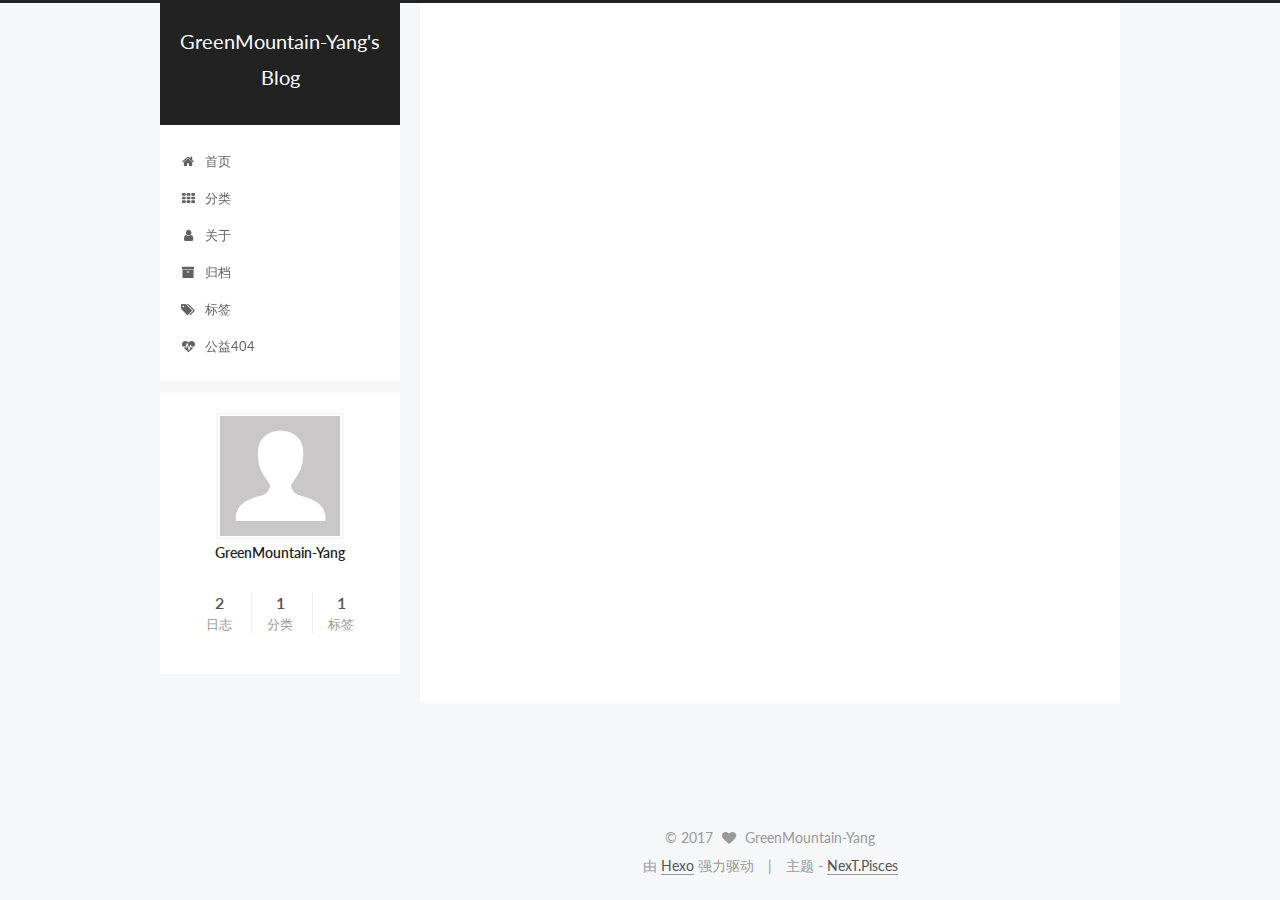
==== commit 63a16c5c: "Site updated: 2017-04-23 13:14:51" ====
--- a/index.html
+++ b/index.html
@@ -247,6 +247,16 @@
           </a>
         </li>
       
+        
+        <li class="menu-item menu-item-commonweal">
+          <a href="/404.html" rel="section">
+            
+              <i class="menu-item-icon fa fa-fw fa-heartbeat"></i> <br />
+            
+            公益404
+          </a>
+        </li>
+      
 
       
     </ul>
--- a/css/main.css
+++ b/css/main.css
@@ -476,8 +476,8 @@
   margin: 20px 0;
   padding: 0;
   font-size: 13px;
-  color: #4d4d4c;
-  background: #f7f7f7;
+  color: #c5c8c6;
+  background: #1d1f21;
   line-height: 1.6;
 }
 pre,
@@ -494,7 +494,7 @@
 }
 pre code {
   padding: 0;
-  color: #4d4d4c;
+  color: #c5c8c6;
   background: none;
   text-shadow: none;
 }
@@ -517,7 +517,7 @@
 }
 .highlight figcaption {
   font-size: 1em;
-  color: #4d4d4c;
+  color: #c5c8c6;
   line-height: 1em;
   margin-bottom: 1em;
 }
@@ -531,23 +531,23 @@
 }
 .highlight figcaption a {
   float: right;
-  color: #4d4d4c;
+  color: #c5c8c6;
 }
 .highlight figcaption a:hover {
-  border-bottom-color: #4d4d4c;
+  border-bottom-color: #c5c8c6;
 }
 .highlight .gutter pre {
   padding-left: 10px;
   padding-right: 10px;
-  color: #869194;
+  color: #888f96;
   text-align: right;
-  background-color: #eff2f3;
+  background-color: #000;
 }
 .highlight .code pre {
   width: 100%;
   padding-left: 10px;
   padding-right: 10px;
-  background-color: #f7f7f7;
+  background-color: #1d1f21;
 }
 .highlight .line {
   height: 20px;
@@ -565,16 +565,16 @@
   border: none;
 }
 pre .deletion {
-  background: #fdd;
+  background: #008000;
 }
 pre .addition {
-  background: #dfd;
+  background: #800000;
 }
 pre .meta {
-  color: #8959a8;
+  color: #b294bb;
 }
 pre .comment {
-  color: #8e908c;
+  color: #969896;
 }
 pre .variable,
 pre .attribute,
@@ -588,7 +588,7 @@
 pre .css .id,
 pre .css .class,
 pre .css .pseudo {
-  color: #c82829;
+  color: #c66;
 }
 pre .number,
 pre .preprocessor,
@@ -597,7 +597,7 @@
 pre .params,
 pre .constant,
 pre .command {
-  color: #f5871f;
+  color: #de935f;
 }
 pre .ruby .class .title,
 pre .css .rules .attribute,
@@ -610,11 +610,11 @@
 pre .special,
 pre .number,
 pre .formula {
-  color: #718c00;
+  color: #b5bd68;
 }
 pre .title,
 pre .css .hexcolor {
-  color: #3e999f;
+  color: #8abeb7;
 }
 pre .function,
 pre .python .decorator,
@@ -624,11 +624,11 @@
 pre .perl .sub,
 pre .javascript .title,
 pre .coffeescript .title {
-  color: #4271ae;
+  color: #81a2be;
 }
 pre .keyword,
 pre .javascript .function {
-  color: #8959a8;
+  color: #b294bb;
 }
 .full-image.full-image.full-image {
   border: none;
@@ -1695,7 +1695,7 @@
   width: 4px;
   height: 4px;
   border-radius: 50%;
-  background: #ff58ff;
+  background: #b52ee8;
 }
 .links-of-blogroll {
   font-size: 13px;
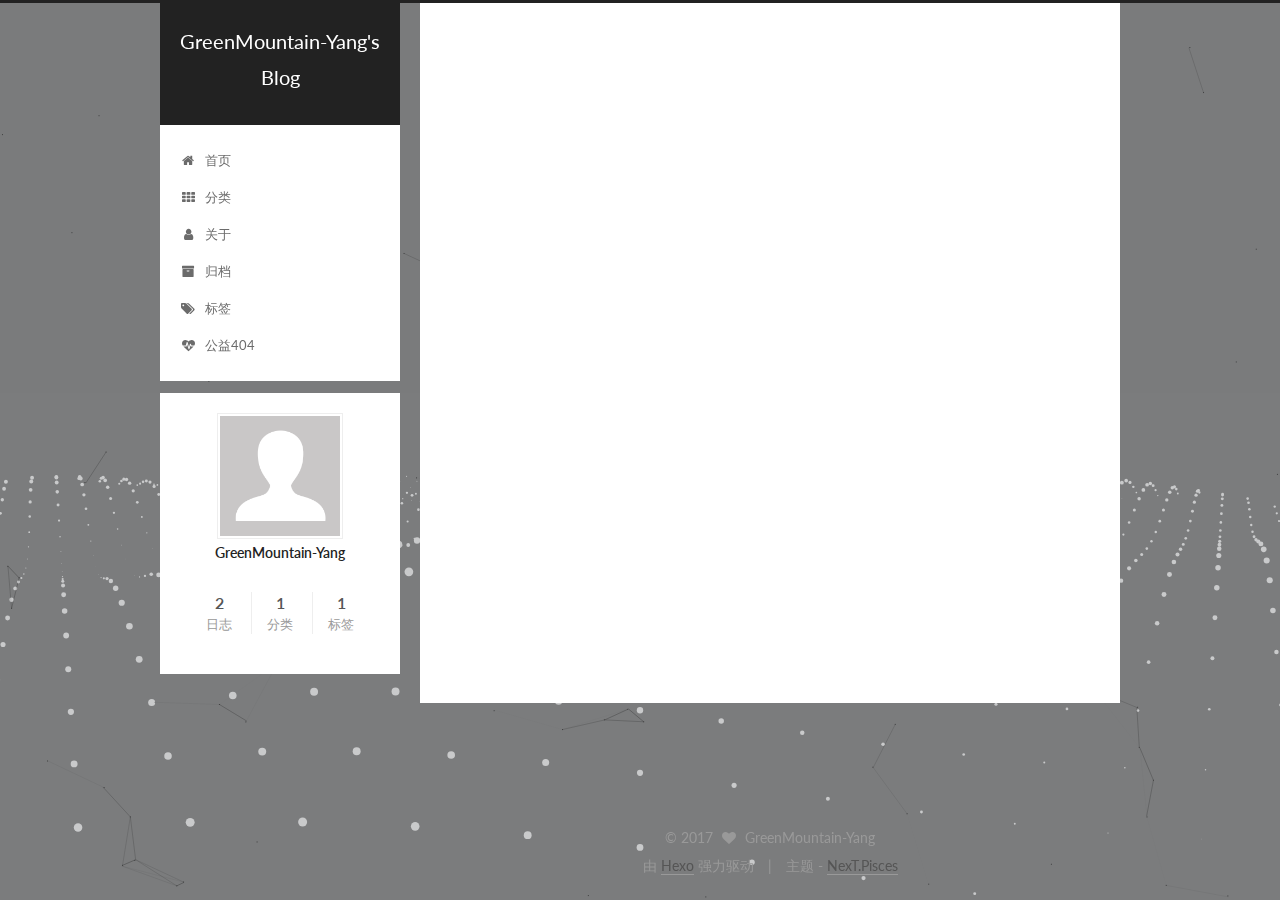
==== commit 005ff64f: "Site updated: 2017-04-23 13:18:23" ====
--- a/index.html
+++ b/index.html
@@ -705,7 +705,12 @@
   
 
 
-
+  
+
+
+
+  
+  
 
 
 
@@ -732,6 +737,15 @@
 
   
   <script type="text/javascript" src="/lib/fancybox/source/jquery.fancybox.pack.js?v=2.1.5"></script>
+
+  
+  <script type="text/javascript" src="/lib/canvas-nest/canvas-nest.min.js"></script>
+
+  
+  <script type="text/javascript" src="/lib/three/three.min.js"></script>
+
+  
+  <script type="text/javascript" src="/lib/three/three-waves.min.js"></script>
 
 
   
--- a/css/main.css
+++ b/css/main.css
@@ -1695,7 +1695,7 @@
   width: 4px;
   height: 4px;
   border-radius: 50%;
-  background: #b52ee8;
+  background: #7d0469;
 }
 .links-of-blogroll {
   font-size: 13px;
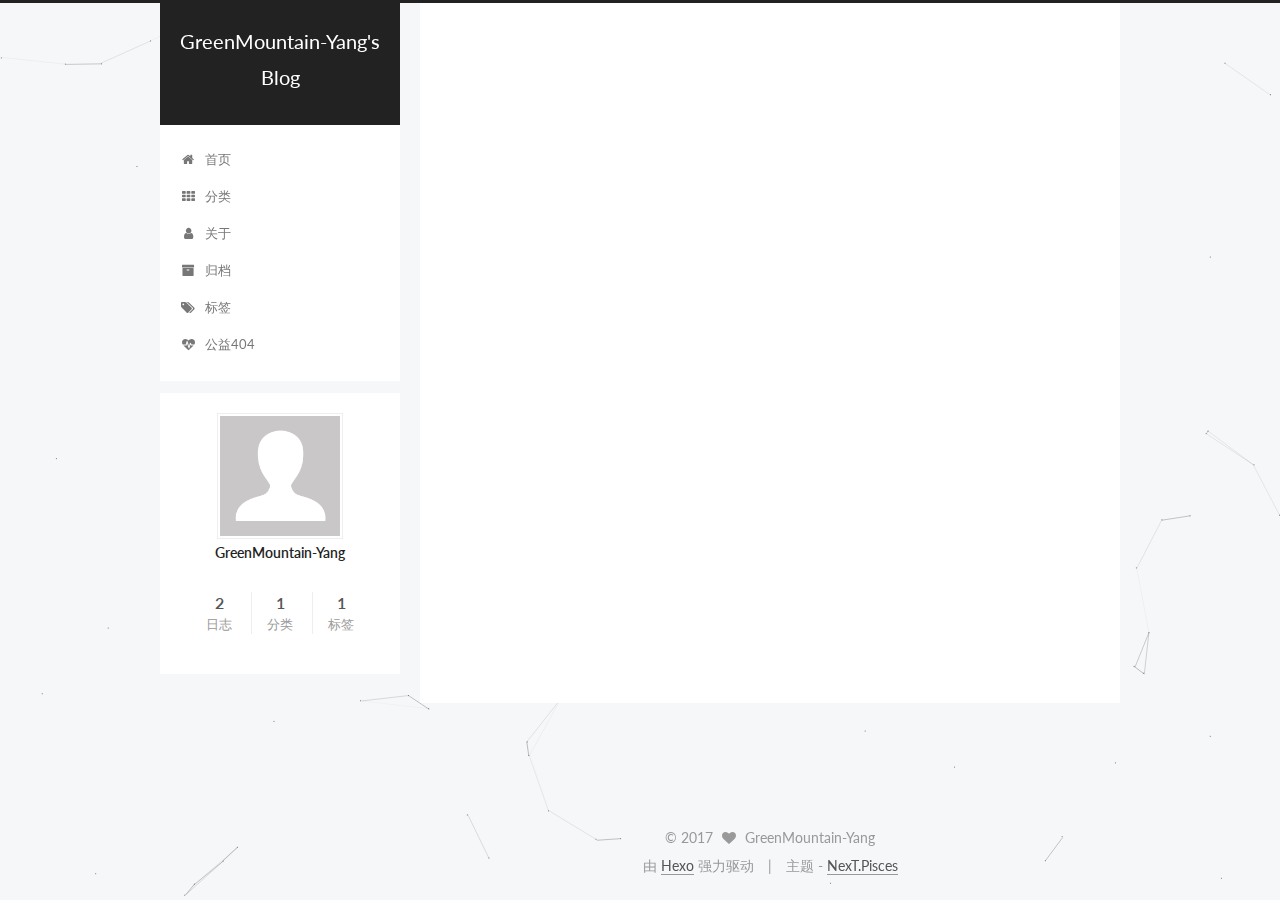
==== commit 3ed37f0a: "Site updated: 2017-04-23 13:30:25" ====
--- a/index.html
+++ b/index.html
@@ -709,9 +709,6 @@
 
 
 
-  
-  
-
 
 
 
@@ -740,12 +737,6 @@
 
   
   <script type="text/javascript" src="/lib/canvas-nest/canvas-nest.min.js"></script>
-
-  
-  <script type="text/javascript" src="/lib/three/three.min.js"></script>
-
-  
-  <script type="text/javascript" src="/lib/three/three-waves.min.js"></script>
 
 
   
--- a/css/main.css
+++ b/css/main.css
@@ -958,7 +958,7 @@
   bottom: 30px;
 }
 .header {
-  background: transparent;
+  background: url("../image/background.jpg");
 }
 .header-inner {
   position: relative;
@@ -1695,7 +1695,7 @@
   width: 4px;
   height: 4px;
   border-radius: 50%;
-  background: #7d0469;
+  background: #362ffe;
 }
 .links-of-blogroll {
   font-size: 13px;
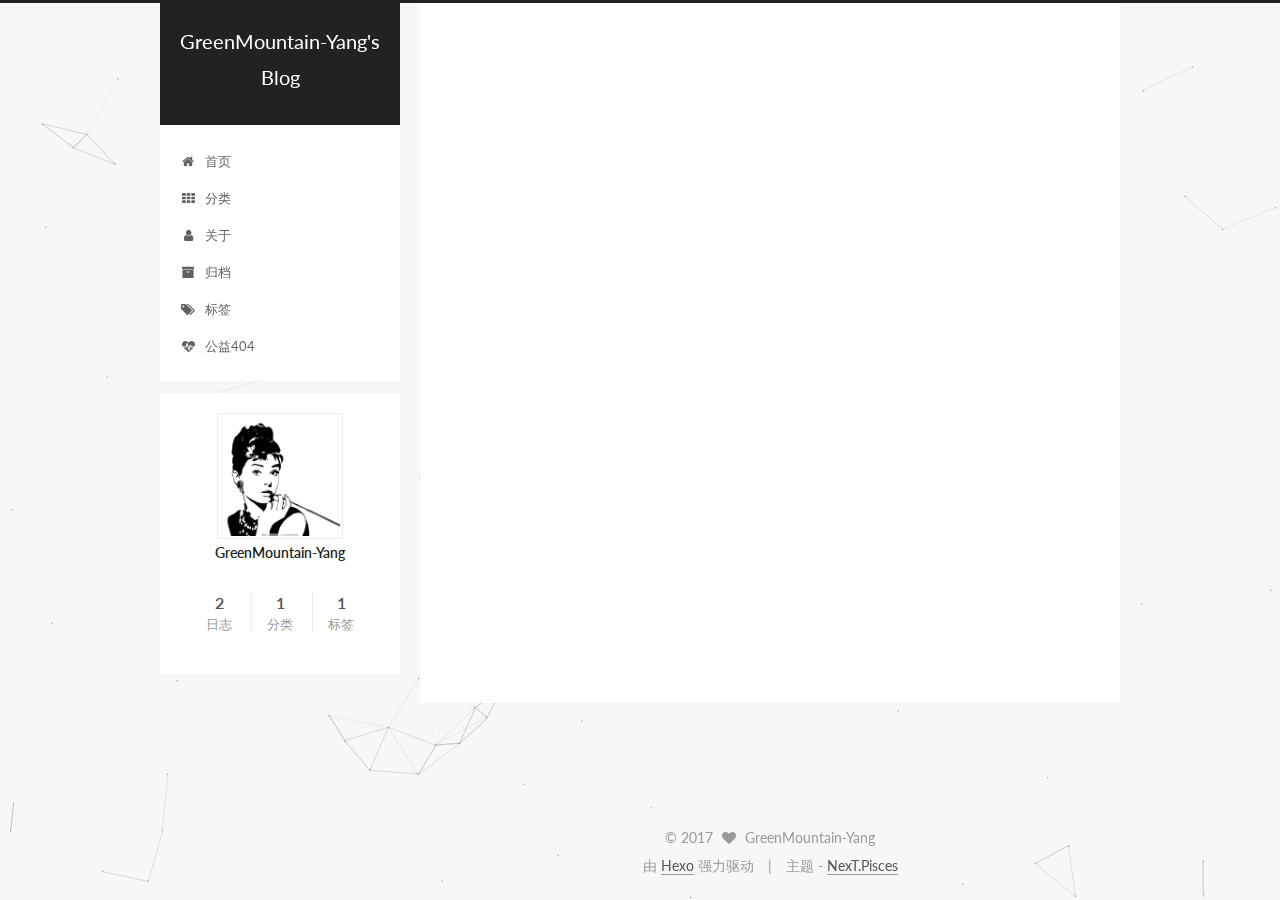
==== commit 006b910f: "Site updated: 2017-04-23 13:41:13" ====
--- a/index.html
+++ b/index.html
@@ -291,7 +291,7 @@
     <span hidden itemprop="author" itemscope itemtype="http://schema.org/Person">
       <meta itemprop="name" content="GreenMountain-Yang">
       <meta itemprop="description" content="">
-      <meta itemprop="image" content="/images/avatar.gif">
+      <meta itemprop="image" content="/images/avatar.jpg">
     </span>
 
     <span hidden itemprop="publisher" itemscope itemtype="http://schema.org/Organization">
@@ -432,7 +432,7 @@
     <span hidden itemprop="author" itemscope itemtype="http://schema.org/Person">
       <meta itemprop="name" content="GreenMountain-Yang">
       <meta itemprop="description" content="">
-      <meta itemprop="image" content="/images/avatar.gif">
+      <meta itemprop="image" content="/images/avatar.jpg">
     </span>
 
     <span hidden itemprop="publisher" itemscope itemtype="http://schema.org/Organization">
@@ -575,7 +575,7 @@
       <section class="site-overview sidebar-panel sidebar-panel-active">
         <div class="site-author motion-element" itemprop="author" itemscope itemtype="http://schema.org/Person">
           <img class="site-author-image" itemprop="image"
-               src="/images/avatar.gif"
+               src="/images/avatar.jpg"
                alt="GreenMountain-Yang" />
           <p class="site-author-name" itemprop="name">GreenMountain-Yang</p>
            
--- a/css/main.css
+++ b/css/main.css
@@ -958,7 +958,7 @@
   bottom: 30px;
 }
 .header {
-  background: url("../image/background.jpg");
+  background: transparent;
 }
 .header-inner {
   position: relative;
@@ -1695,7 +1695,7 @@
   width: 4px;
   height: 4px;
   border-radius: 50%;
-  background: #362ffe;
+  background: #3bfa9c;
 }
 .links-of-blogroll {
   font-size: 13px;
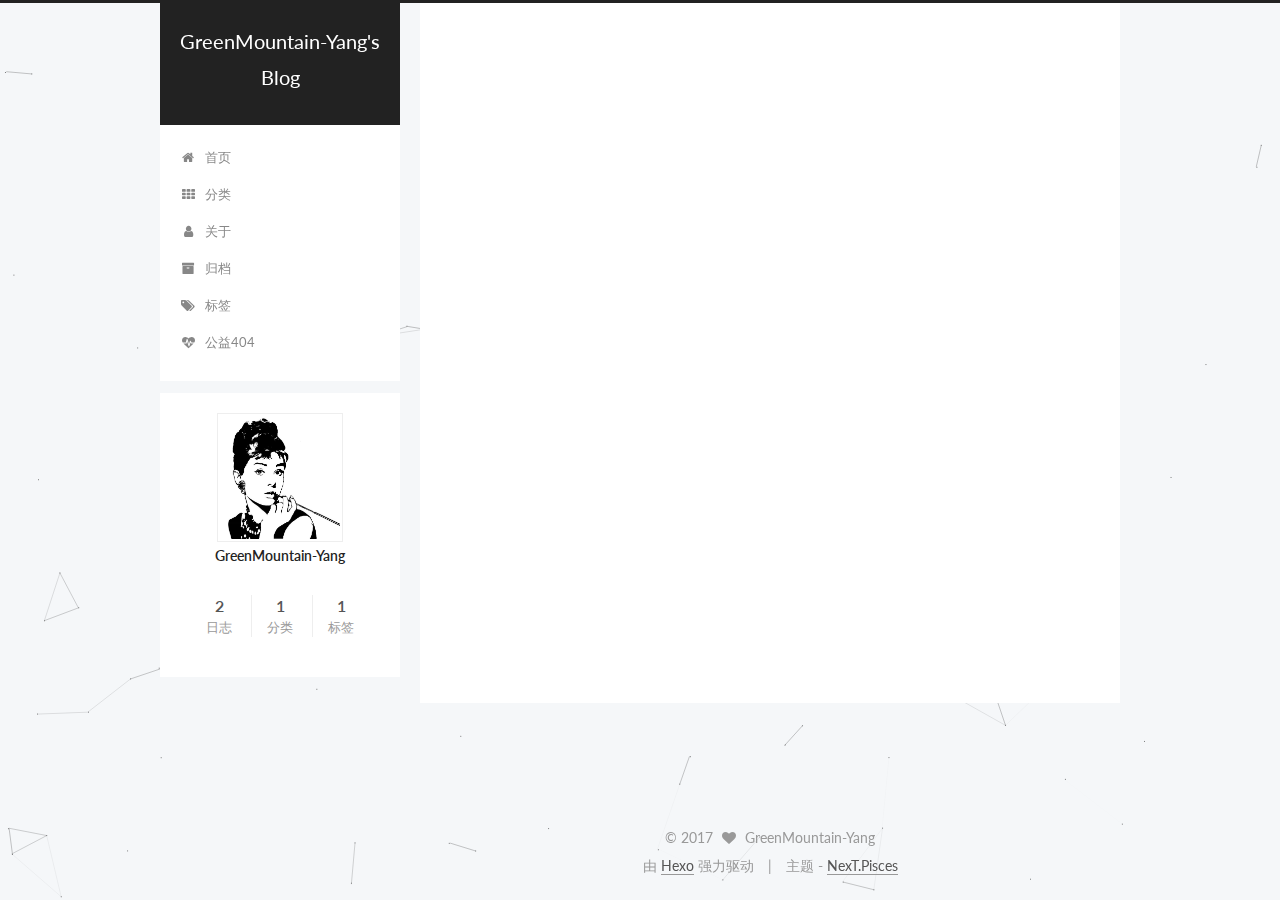
==== commit fc08713f: "Site updated: 2017-04-23 22:54:39" ====
--- a/index.html
+++ b/index.html
@@ -788,6 +788,10 @@
 
 
   
+    
+
+    
+  
 
 
 
--- a/css/main.css
+++ b/css/main.css
@@ -1695,7 +1695,7 @@
   width: 4px;
   height: 4px;
   border-radius: 50%;
-  background: #3bfa9c;
+  background: #ff962b;
 }
 .links-of-blogroll {
   font-size: 13px;
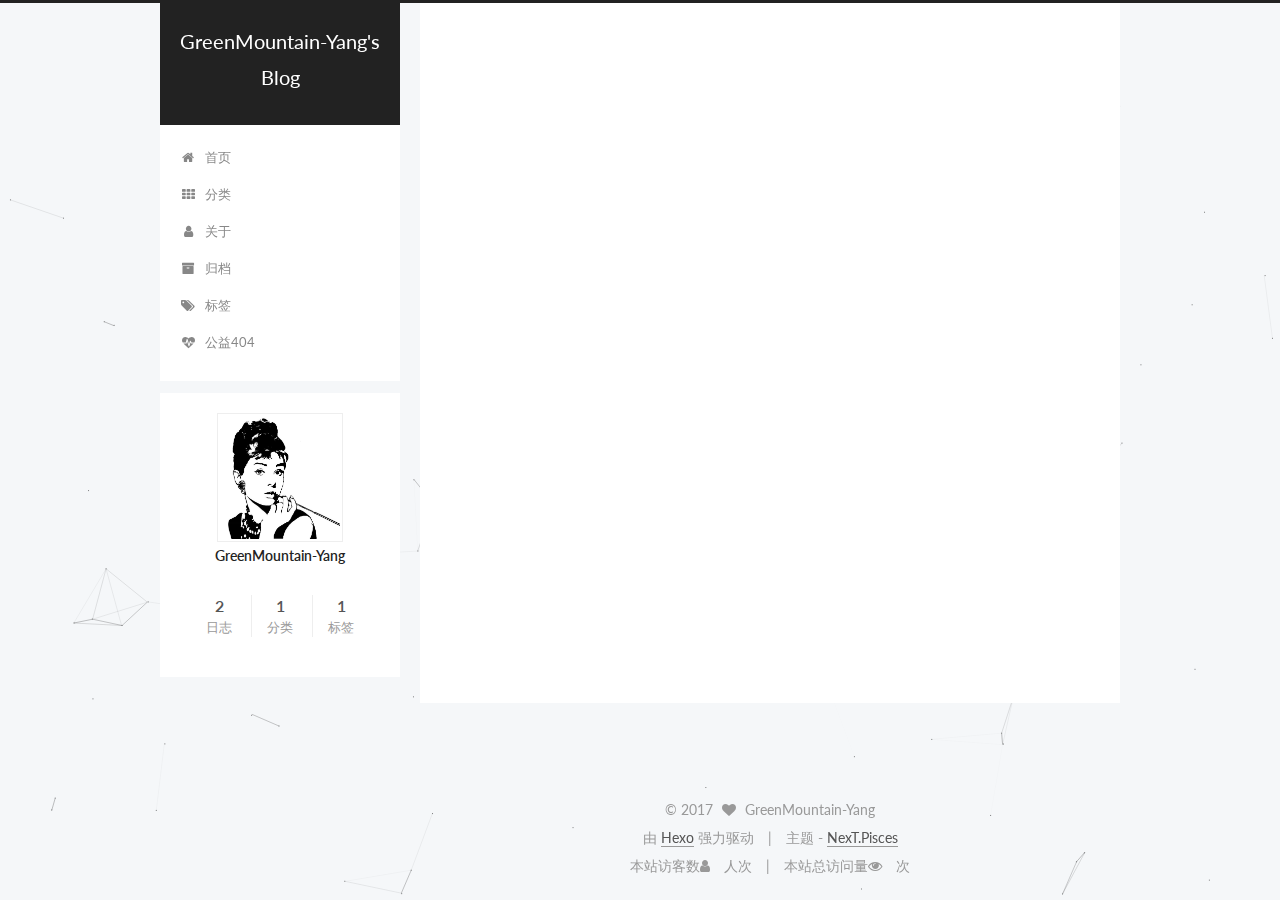
==== commit e51b33a3: "Site updated: 2017-04-24 22:31:25" ====
--- a/index.html
+++ b/index.html
@@ -672,6 +672,26 @@
 
 
         
+<div class="busuanzi-count">
+  <script async src="https://dn-lbstatics.qbox.me/busuanzi/2.3/busuanzi.pure.mini.js"></script>
+
+  
+    <span class="site-uv">
+      本站访客数<i class="fa fa-user"></i>
+      <span class="busuanzi-value" id="busuanzi_value_site_uv"></span>
+      人次
+    </span>
+  
+
+  
+    <span class="site-pv">
+      本站总访问量<i class="fa fa-eye"></i>
+      <span class="busuanzi-value" id="busuanzi_value_site_pv"></span>
+      次
+    </span>
+  
+</div>
+
 
         
       </div>
--- a/css/main.css
+++ b/css/main.css
@@ -1695,7 +1695,7 @@
   width: 4px;
   height: 4px;
   border-radius: 50%;
-  background: #ff962b;
+  background: #c791aa;
 }
 .links-of-blogroll {
   font-size: 13px;
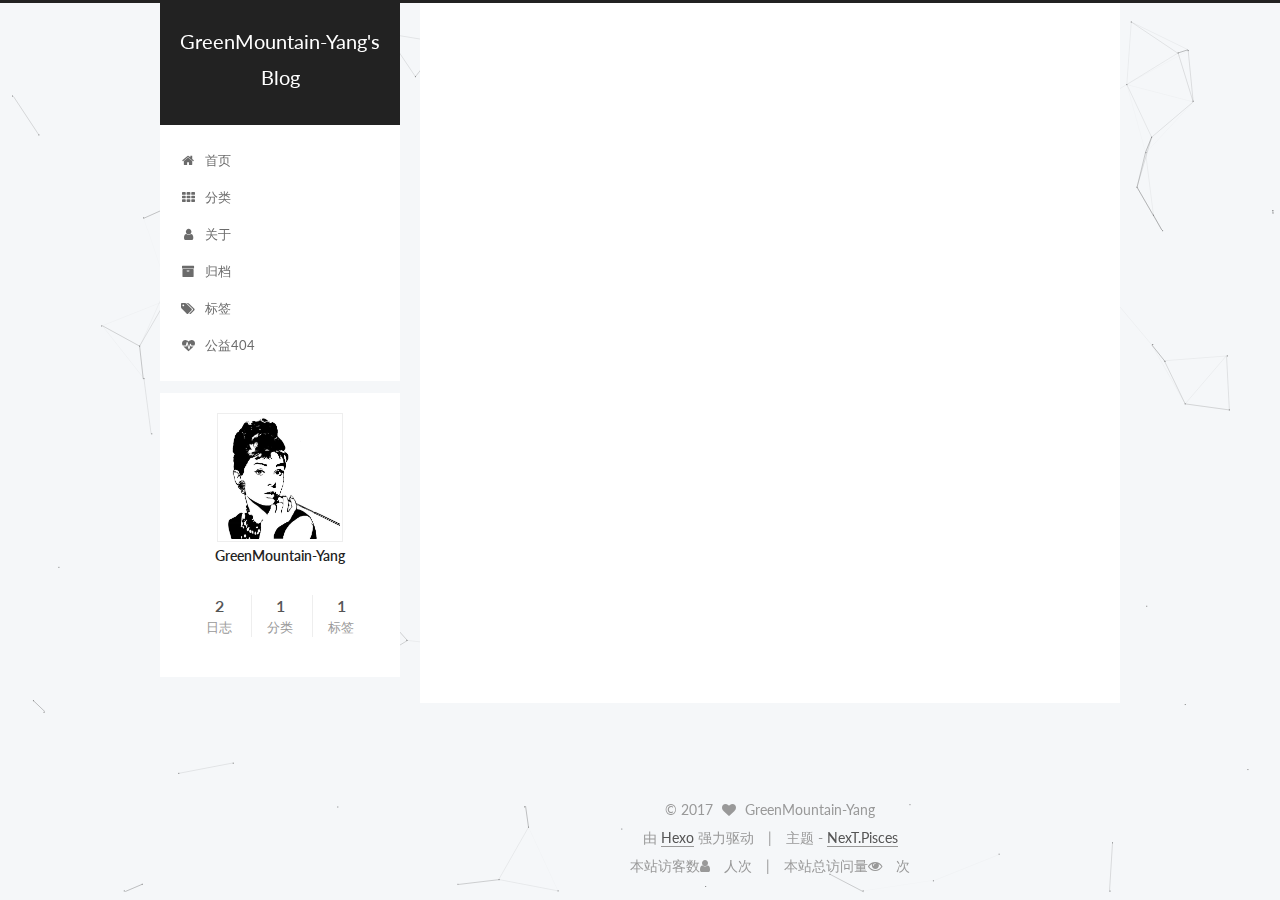
==== commit 198c9d1c: "Site updated: 2017-04-24 22:48:35" ====
--- a/index.html
+++ b/index.html
@@ -146,6 +146,16 @@
 
 
 
+  <script type="text/javascript">
+    var _hmt = _hmt || [];
+    (function() {
+      var hm = document.createElement("script");
+      hm.src = "https://hm.baidu.com/hm.js?12d49b22b701130e47543842e132d0a3";
+      var s = document.getElementsByTagName("script")[0];
+      s.parentNode.insertBefore(hm, s);
+    })();
+  </script>
+
 
 
 
--- a/css/main.css
+++ b/css/main.css
@@ -1695,7 +1695,7 @@
   width: 4px;
   height: 4px;
   border-radius: 50%;
-  background: #c791aa;
+  background: #6e953c;
 }
 .links-of-blogroll {
   font-size: 13px;
